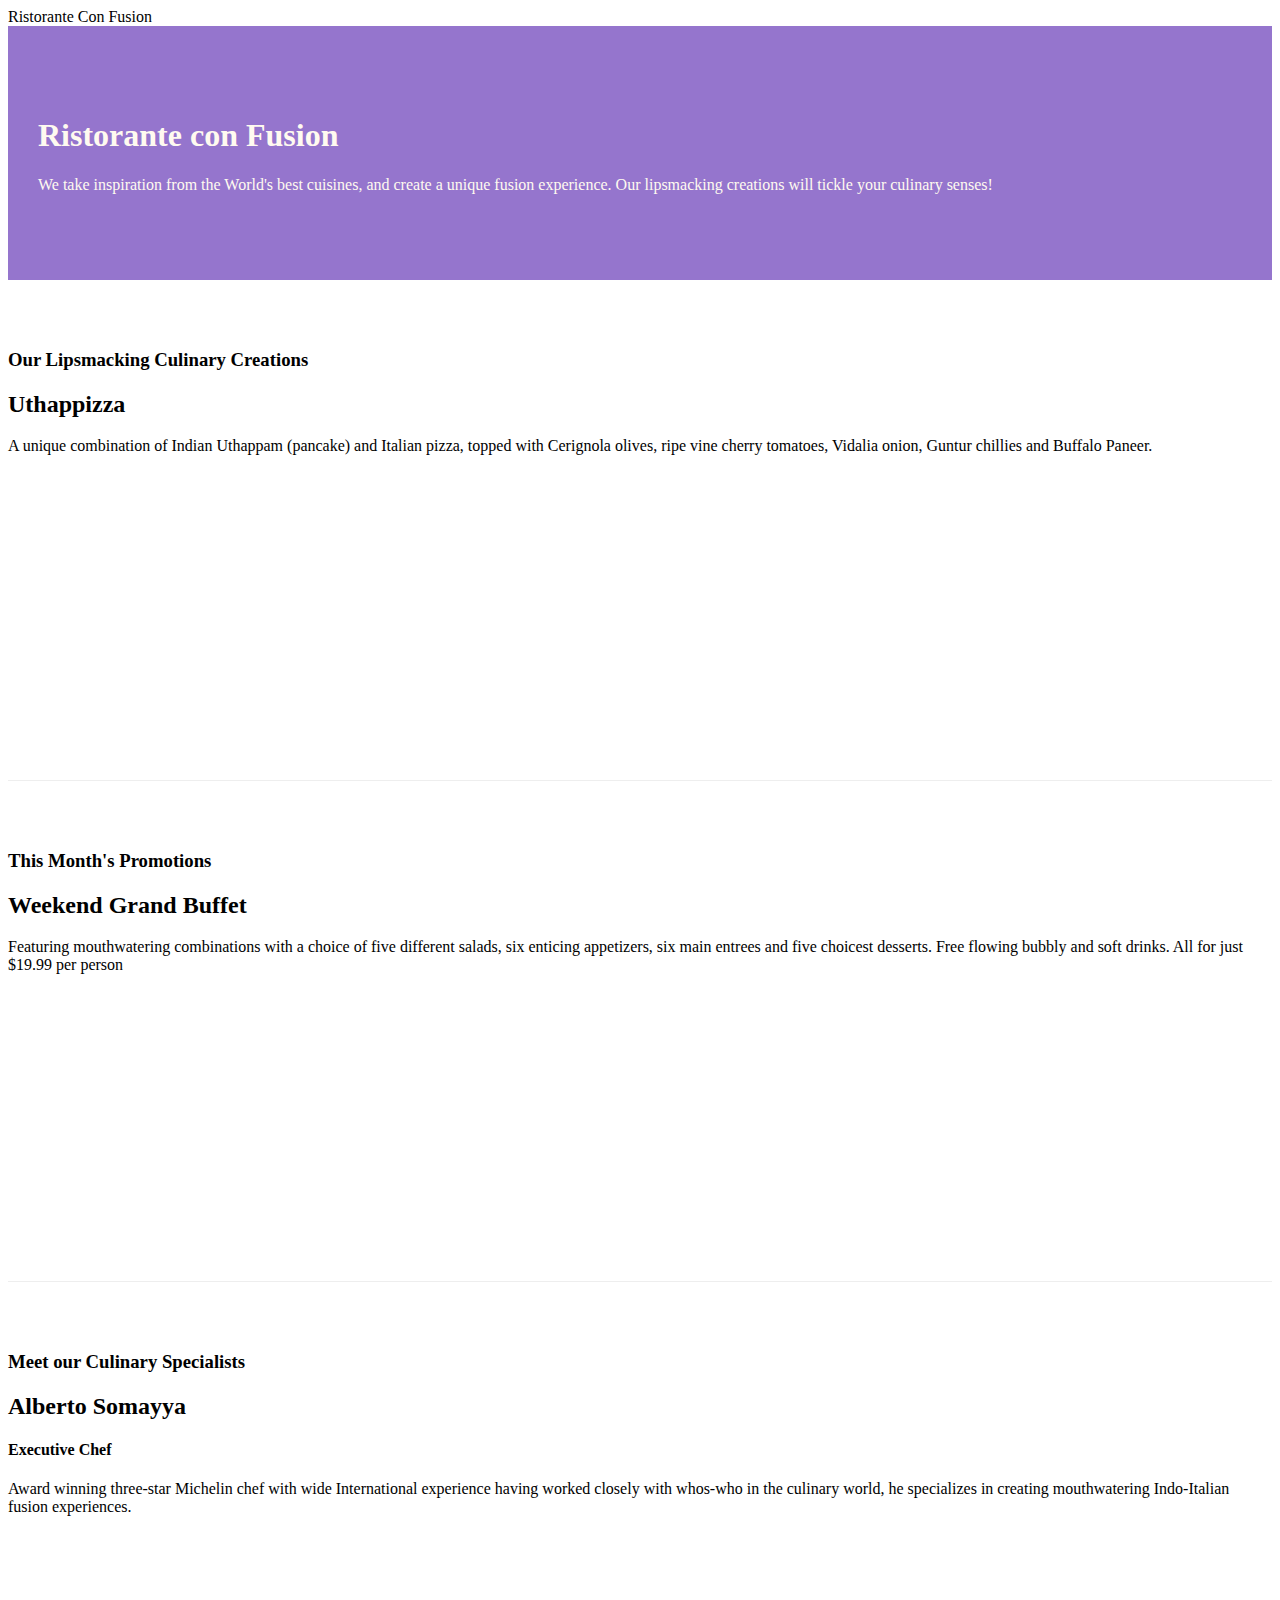
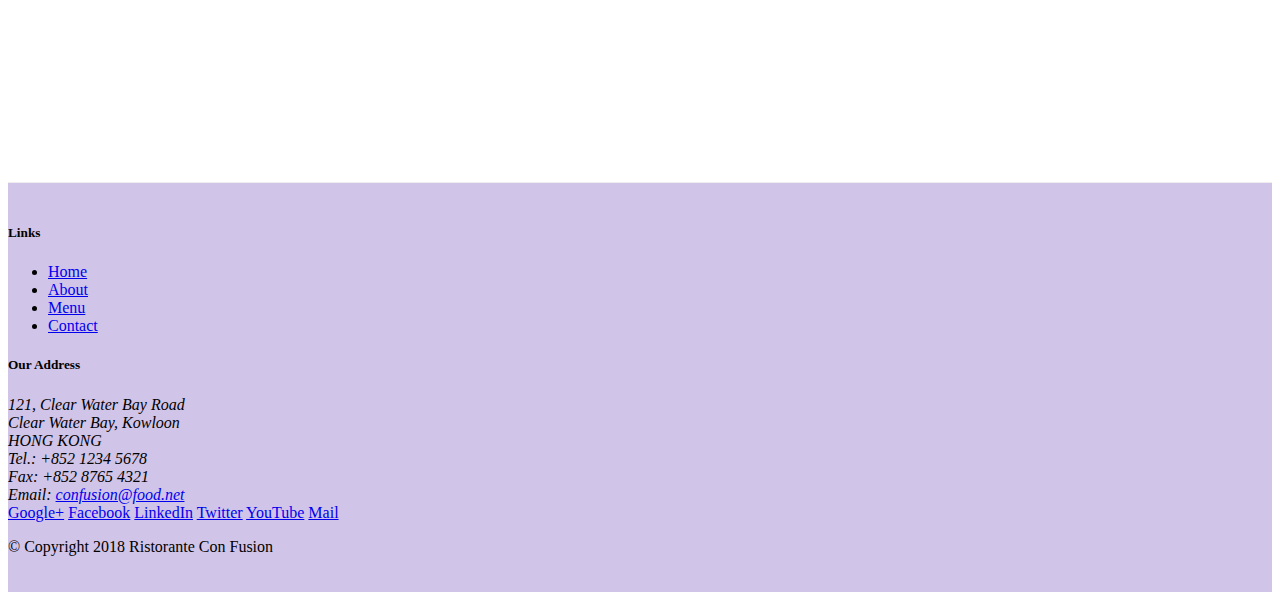
==== index.html @ c0ba9bfa "Bootstrap commit2" ====
<!DOCTYPE html>
<html lang="en">

<head>
  <!-- Required meta tags always come first -->
  <meta charset="utf-8">
  <meta name="viewport" content="width=device-width, initial-scale=1, shrink-to-fit=no">
  <meta http-equiv="x-ua-compatible" content="ie=edge">

  <!-- Bootstrap CSS -->
  <link rel="stylesheet" href="node_modules/bootstrap/dist/css/bootstrap.min.css">
  <link rel="stylesheet" href="css/styles.css"
    <title>Ristorante Con Fusion</title>
</head>

<body>

    <header class="jumbotron">
        <div class="container">
            <div class="row row-header">
                <div claa="col-12 col-sm-6">
                    <h1>Ristorante con Fusion</h1>
                    <p>We take inspiration from the World's best cuisines, and create a unique fusion experience. Our lipsmacking creations will tickle your culinary senses!</p>
                </div>
                <div class="col-12 col-sm">
                </div>
            </div>
        </div>
    </header>

    <div class="container">
        <div class="row row-content align-items-center">
            <div class="col-12 col-sm-4 order-sm-last col-md-3">
                <h3>Our Lipsmacking Culinary Creations</h3>
            </div>
            <div class="col col-sm order-sm-first col-md">
                <h2>Uthappizza</h2>
                <p>A unique combination of Indian Uthappam (pancake) and Italian pizza, topped with Cerignola olives, ripe vine cherry tomatoes, Vidalia onion, Guntur chillies and Buffalo Paneer.</p>
            </div>
        </div>


        <div class="row row-content align-items-center">
            <div>
                <h3>This Month's Promotions</h3>
            </div>
            <div>
                <h2>Weekend Grand Buffet</h2>
                <p>Featuring mouthwatering combinations with a choice of five different salads, six enticing appetizers, six main entrees and five choicest desserts. Free flowing bubbly and soft drinks. All for just $19.99 per person </p>
            </div>
        </div>

        <div class="row row-content align-items-center">
            <div class="col-12 col-sm-4 order-sm-last col-md-3">
                <h3>Meet our Culinary Specialists</h3>
            </div>
            <div class="col col-sm order-sm-first col-md">
                <h2>Alberto Somayya</h2>
                <h4>Executive Chef</h4>
                <p>Award winning three-star Michelin chef with wide International experience having worked closely with whos-who in the culinary world, he specializes in creating mouthwatering Indo-Italian fusion experiences. </p>
            </div>
        </div>
    </div>

    <footer class="footer">
        <div class="container">
            <div class="row">
                <div class="col-4 offset-1 col-sm-2">
                    <h5>Links</h5>
                    <ul class="list-unstyled">
                        <li><a href="#">Home</a></li>
                        <li><a href="#">About</a></li>
                        <li><a href="#">Menu</a></li>
                        <li><a href="#">Contact</a></li>
                    </ul>
                </div>
                <div class="col-7 col-sm-5">
                    <h5>Our Address</h5>
                    <address>
		              121, Clear Water Bay Road<br>
		              Clear Water Bay, Kowloon<br>
		              HONG KONG<br>
		              Tel.: +852 1234 5678<br>
		              Fax: +852 8765 4321<br>
		              Email: <a href="mailto:confusion@food.net">confusion@food.net</a>
		           </address>
                </div>
                <div class="col-12 col-sm-4 align-self-center">
                    <div class="text-center">
                        <a href="http://google.com/+">Google+</a>
                        <a href="http://www.facebook.com/profile.php?id=">Facebook</a>
                        <a href="http://www.linkedin.com/in/">LinkedIn</a>
                        <a href="http://twitter.com/">Twitter</a>
                        <a href="http://youtube.com/">YouTube</a>
                        <a href="mailto:">Mail</a>
                    </div>
                </div>
           </div>
           <div class="row justify-content-center">
                <div class="col-auto">
                    <p>© Copyright 2018 Ristorante Con Fusion</p>
                </div>
           </div>
        </div>
    </footer>
    <!-- jQuery first, then Popper.js, then Bootstrap JS. -->
    <script src="node_modules/jquery/dist/jquery.slim.min.js"></script>
    <script src="node_modules/popper.js/dist/umd/popper.min.js"></script>
    <script src="node_modules/bootstrap/dist/js/bootstrap.min.js"></script>
</body>

</html>
---- css/styles.css ----
.row-header{
  margin:0px auto;
  padding:0px auto;
}

.row-content{
  margin:0 px auto;
  padding:50px 0px 50px 0px;
  border-bottom: 1px ridge;
  min-height: 400px;
}

.footer{
  background-color: #D1C4E9;
  margin: 0px auto;
  padding: 20px 0px 20px 0px;
}

.jumbotron{
  padding: 70px 30px 70px 30px;
  margin: 0px auto;
  background:#9575CD;
  color:floralwhite;
}

.address{
  font-sixe:80%;
  margin:0px;
  color:#0f0f0f;
}
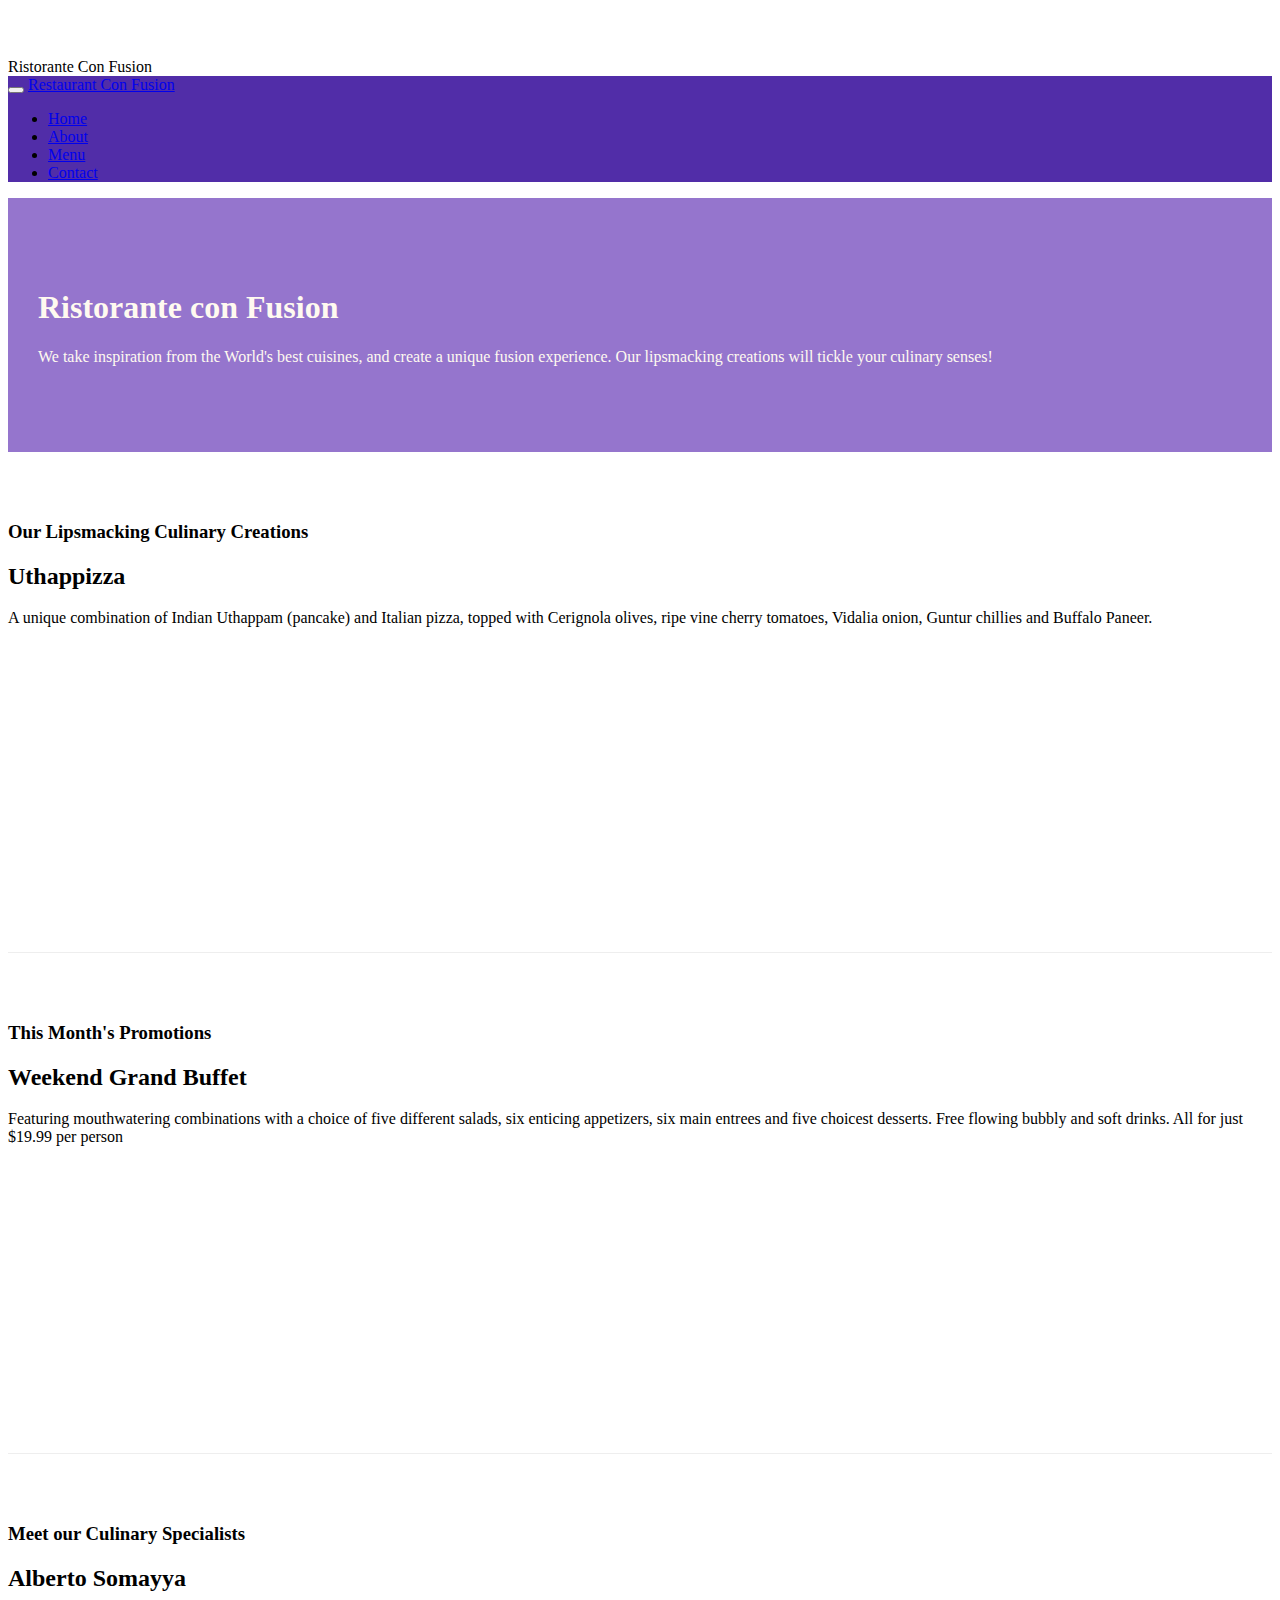
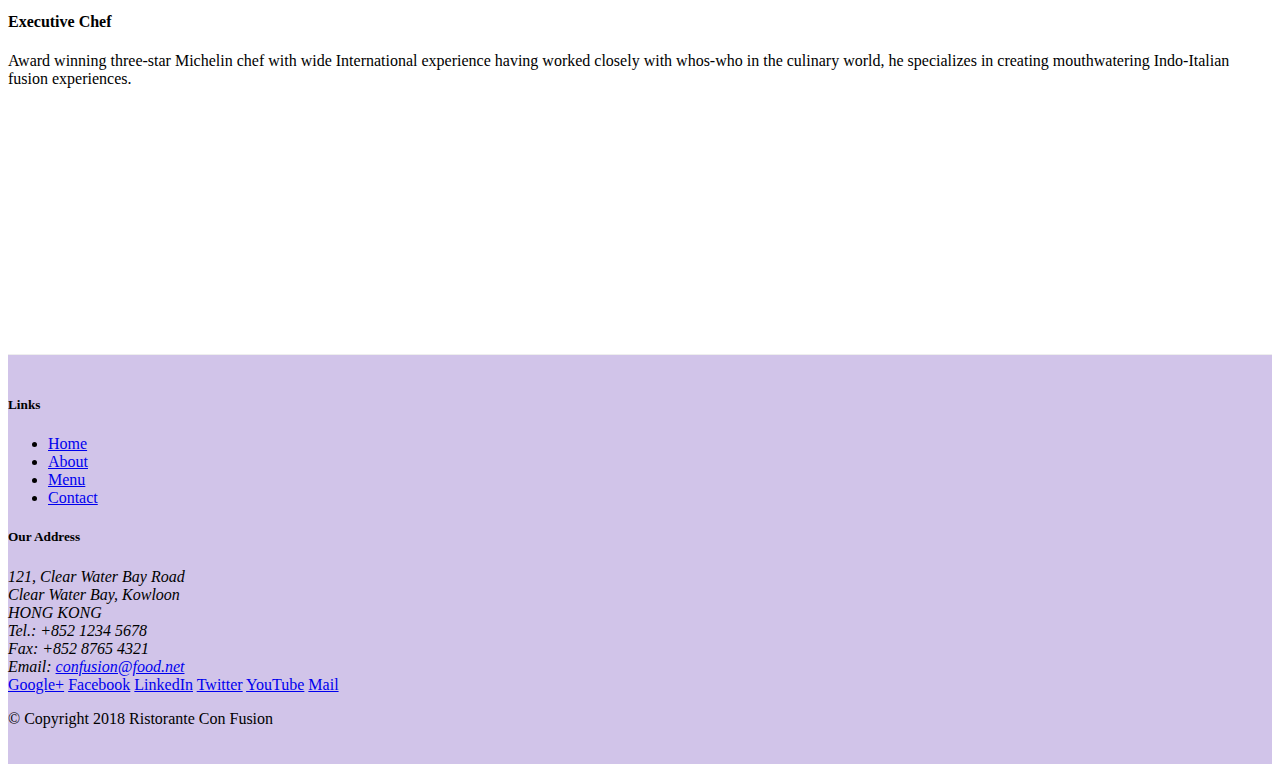
==== commit 5252f27e: "Navbar and Breadcrumbs" ====
--- a/index.html
+++ b/index.html
@@ -14,7 +14,21 @@
 </head>
 
 <body>
-
+  <nav class="navbar navbar-dark navbar-expand-sm fixed-top">
+    <div class="container">
+      <button class="navbar-toggler" type="button" data-toggle="collapse" data-target="#Navbar">
+      <span class="nabar-toggler-icon"></span></button>
+      <a class="navbar-brand mr-auto" href="#">Restaurant Con Fusion</a>
+      <div class="collapse navbar-collapse" id="Navbar">
+        <ul class="navbar-nav mr-auto">
+          <li class="nav-item active"><a class="nav-link" href="#">Home</a></li>
+            <li class="nav-item"><a class="nav-link" href="./aboutus.html">About</a></li>
+              <li class="nav-item"><a class="nav-link" href="#">Menu</a></li>
+                <li class="nav-item"><a class="nav-link" href="#">Contact</a></li>
+        </ul>
+      </div>
+    </div>
+  </nav>
     <header class="jumbotron">
         <div class="container">
             <div class="row row-header">
@@ -69,7 +83,7 @@
                     <h5>Links</h5>
                     <ul class="list-unstyled">
                         <li><a href="#">Home</a></li>
-                        <li><a href="#">About</a></li>
+                        <li><a href="./aboutus.html">About</a></li>
                         <li><a href="#">Menu</a></li>
                         <li><a href="#">Contact</a></li>
                     </ul>
--- a/css/styles.css
+++ b/css/styles.css
@@ -28,3 +28,12 @@
   margin:0px;
   color:#0f0f0f;
 }
+
+body{
+  padding:50px 0px 0px 0px;
+  z-index: 0;
+}
+
+.navbar-dark{
+  background-color: #512DA8;
+}
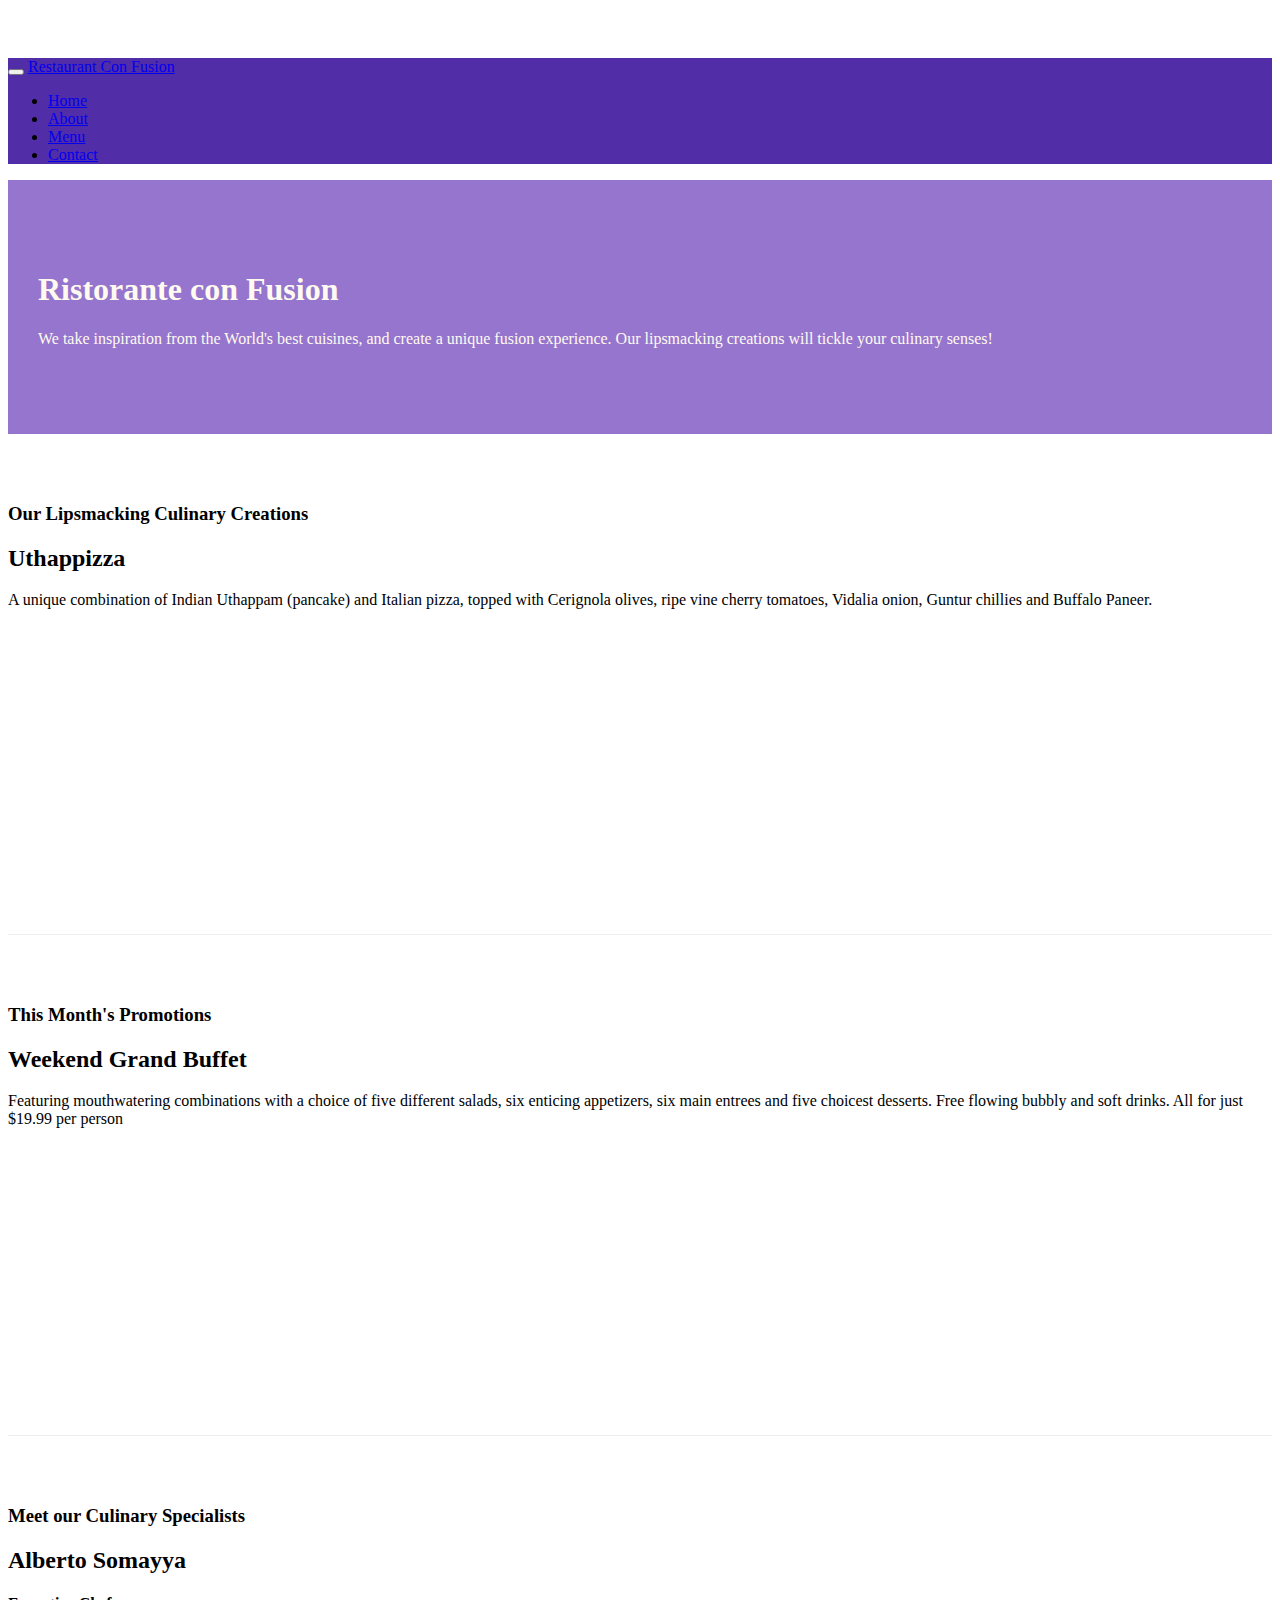
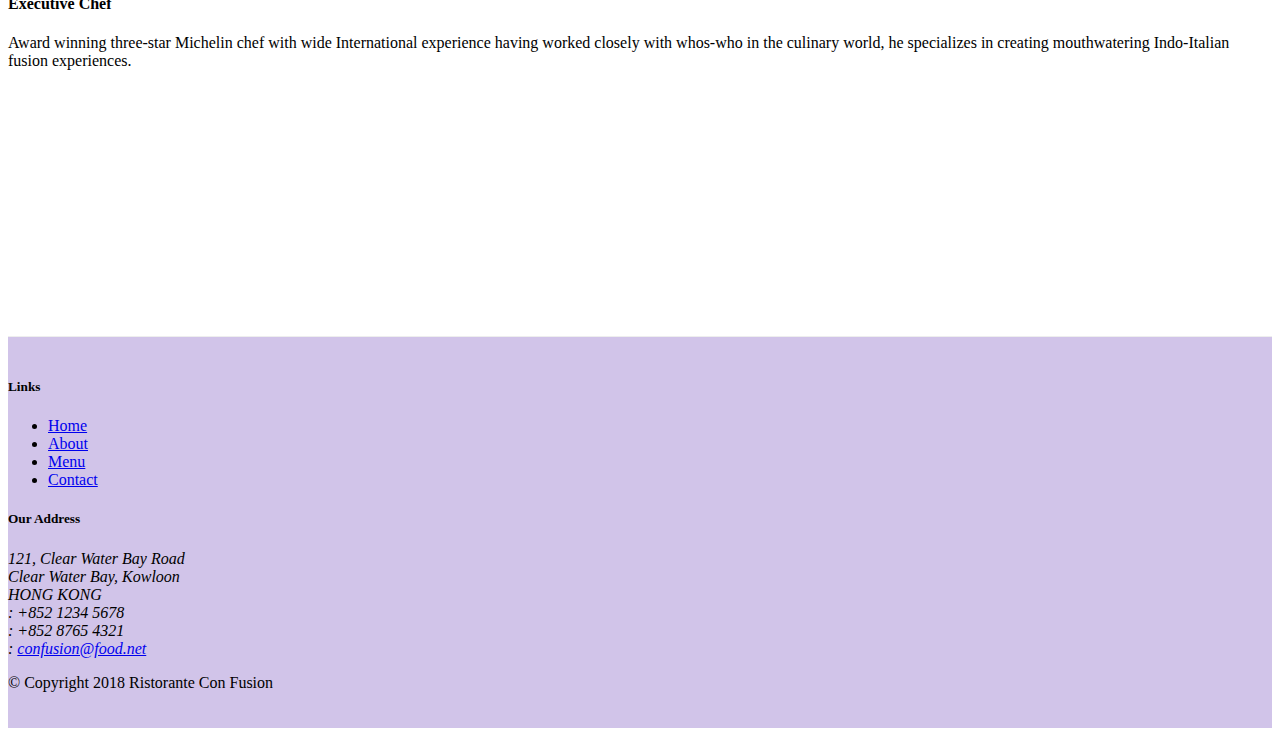
==== commit 69606b94: "bootstrap icon" ====
--- a/index.html
+++ b/index.html
@@ -9,7 +9,9 @@
 
   <!-- Bootstrap CSS -->
   <link rel="stylesheet" href="node_modules/bootstrap/dist/css/bootstrap.min.css">
-  <link rel="stylesheet" href="css/styles.css"
+  <link rel="stylesheet" href="node_modules/font-awesome/css/font-awesome.min.css">
+  <link rel="stylesheet" href="node_modules/bootstrap-social/bootstrap-social.css">
+  <link rel="stylesheet" href="css/styles.css">
     <title>Ristorante Con Fusion</title>
 </head>
 
@@ -21,10 +23,10 @@
       <a class="navbar-brand mr-auto" href="#">Restaurant Con Fusion</a>
       <div class="collapse navbar-collapse" id="Navbar">
         <ul class="navbar-nav mr-auto">
-          <li class="nav-item active"><a class="nav-link" href="#">Home</a></li>
-            <li class="nav-item"><a class="nav-link" href="./aboutus.html">About</a></li>
-              <li class="nav-item"><a class="nav-link" href="#">Menu</a></li>
-                <li class="nav-item"><a class="nav-link" href="#">Contact</a></li>
+          <li class="nav-item active"><a class="nav-link" href="#"><span class="fa fa-home fa-lg"></span>Home</a></li>
+            <li class="nav-item"><a class="nav-link" href="./aboutus.html"><span class="fa fa-info fa-lg"></span>About</a></li>
+              <li class="nav-item"><a class="nav-link" href="#"><span class="fa fa-list fa-lg"></span>Menu</a></li>
+                <li class="nav-item"><a class="nav-link" href="#"><span class="fa fa-address-card fa-lg"></span>Contact</a></li>
         </ul>
       </div>
     </div>
@@ -94,19 +96,19 @@
 		              121, Clear Water Bay Road<br>
 		              Clear Water Bay, Kowloon<br>
 		              HONG KONG<br>
-		              Tel.: +852 1234 5678<br>
-		              Fax: +852 8765 4321<br>
-		              Email: <a href="mailto:confusion@food.net">confusion@food.net</a>
+		              <i class="fa fa-phone fa-lg"></i>: +852 1234 5678<br>
+		              <i class="fa fa-fax fa-lg"></i>: +852 8765 4321<br>
+		              <i class="fa fa-envolope fa-lg"></i>: <a href="mailto:confusion@food.net">confusion@food.net</a>
 		           </address>
                 </div>
                 <div class="col-12 col-sm-4 align-self-center">
                     <div class="text-center">
-                        <a href="http://google.com/+">Google+</a>
-                        <a href="http://www.facebook.com/profile.php?id=">Facebook</a>
-                        <a href="http://www.linkedin.com/in/">LinkedIn</a>
-                        <a href="http://twitter.com/">Twitter</a>
-                        <a href="http://youtube.com/">YouTube</a>
-                        <a href="mailto:">Mail</a>
+                        <a class ="btn btn-social-icon btn-google" href="http://google.com/+"><i class="fa fa-google-plus fa-lg"></i></a>
+                        <a class ="btn btn-social-icon btn-facebook" href="http://www.facebook.com/profile.php?id="><i class="fa fa-facebook fa-lg"></i></a>
+                        <a class ="btn btn-social-icon btn-linkedin" href="http://www.linkedin.com/in/"><i class="fa fa-linkedin fa-lg"></i></a>
+                        <a class ="btn btn-social-icon btn-twitter" href="http://twitter.com/"><i class="fa fa-twitter fa-lg"></i></a>
+                        <a class ="btn btn-social-icon btn-google" href="http://youtube.com/"><i class="fa fa-youtube fa-lg"></i></a>
+                        <a class ="btn btn-social-icon" href="mailto:"><i class="fa fa-envelope fa-lg"></i></a>
                     </div>
                 </div>
            </div>
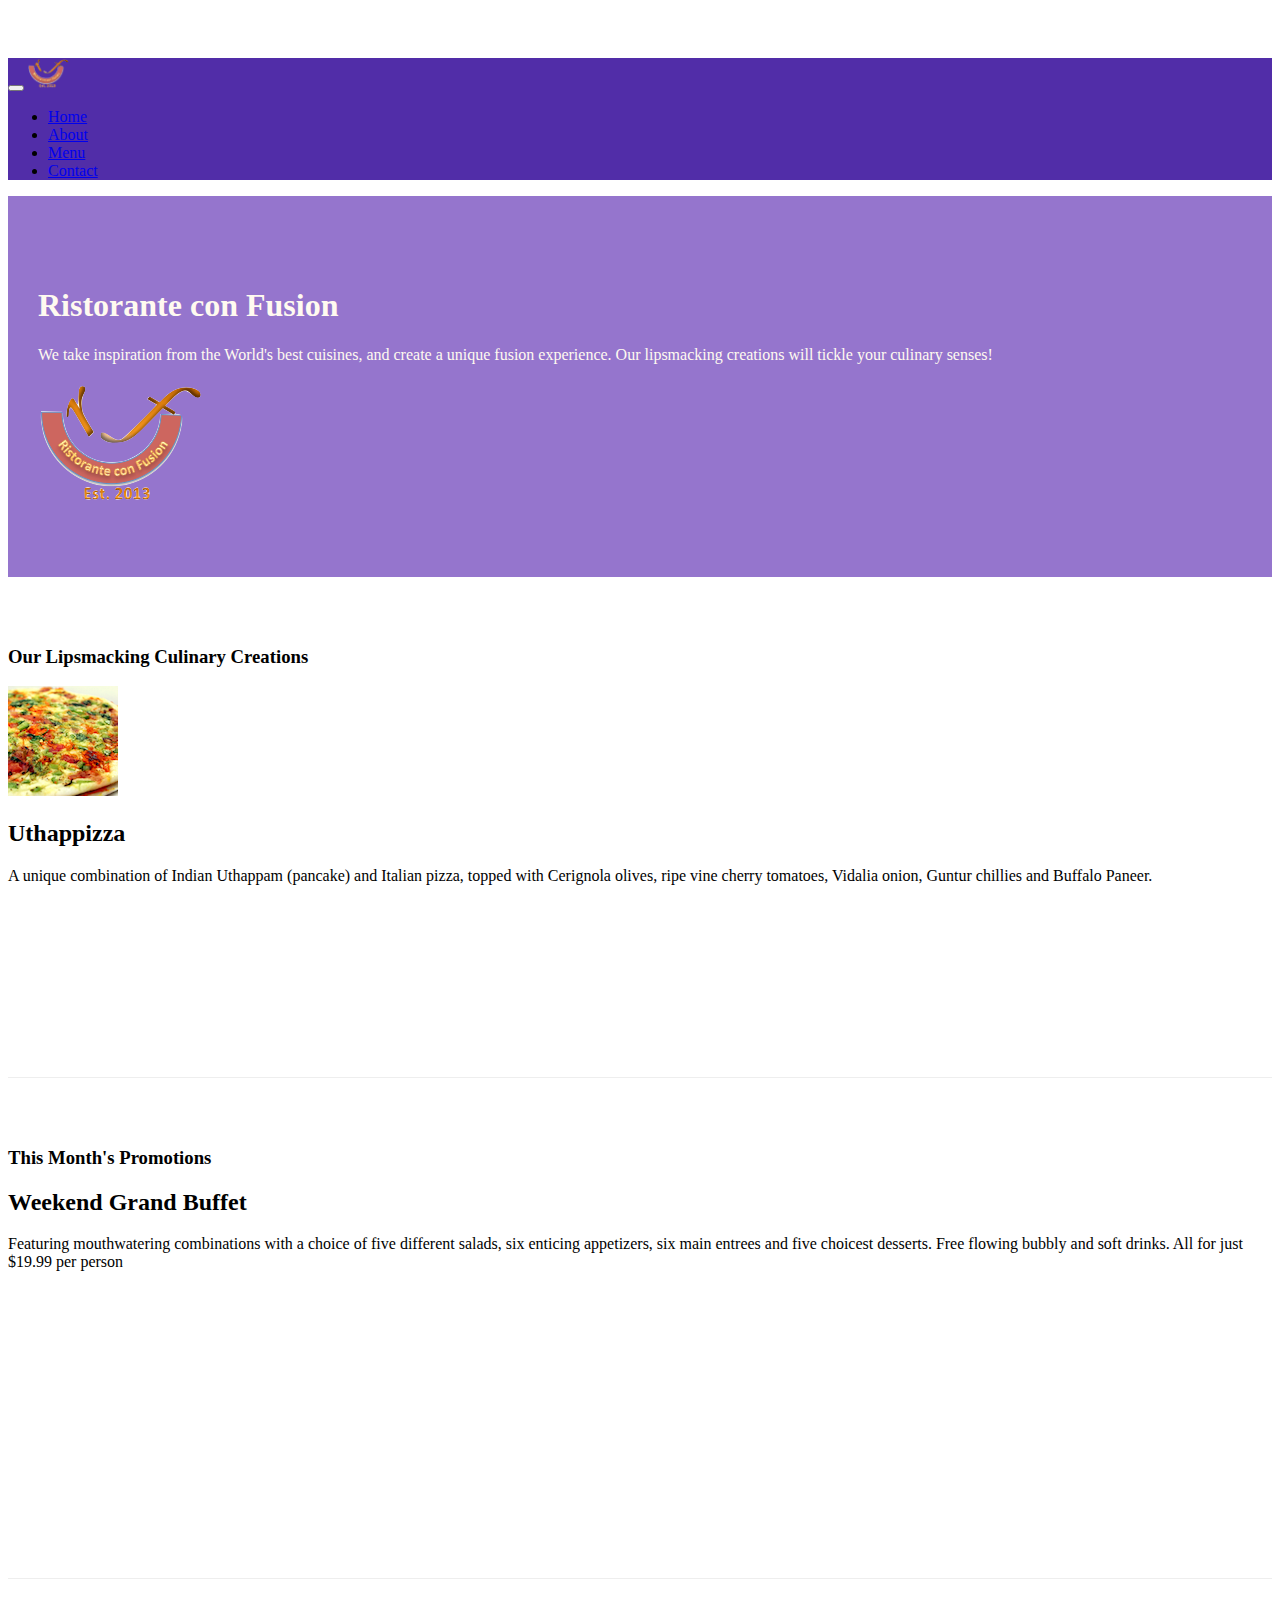
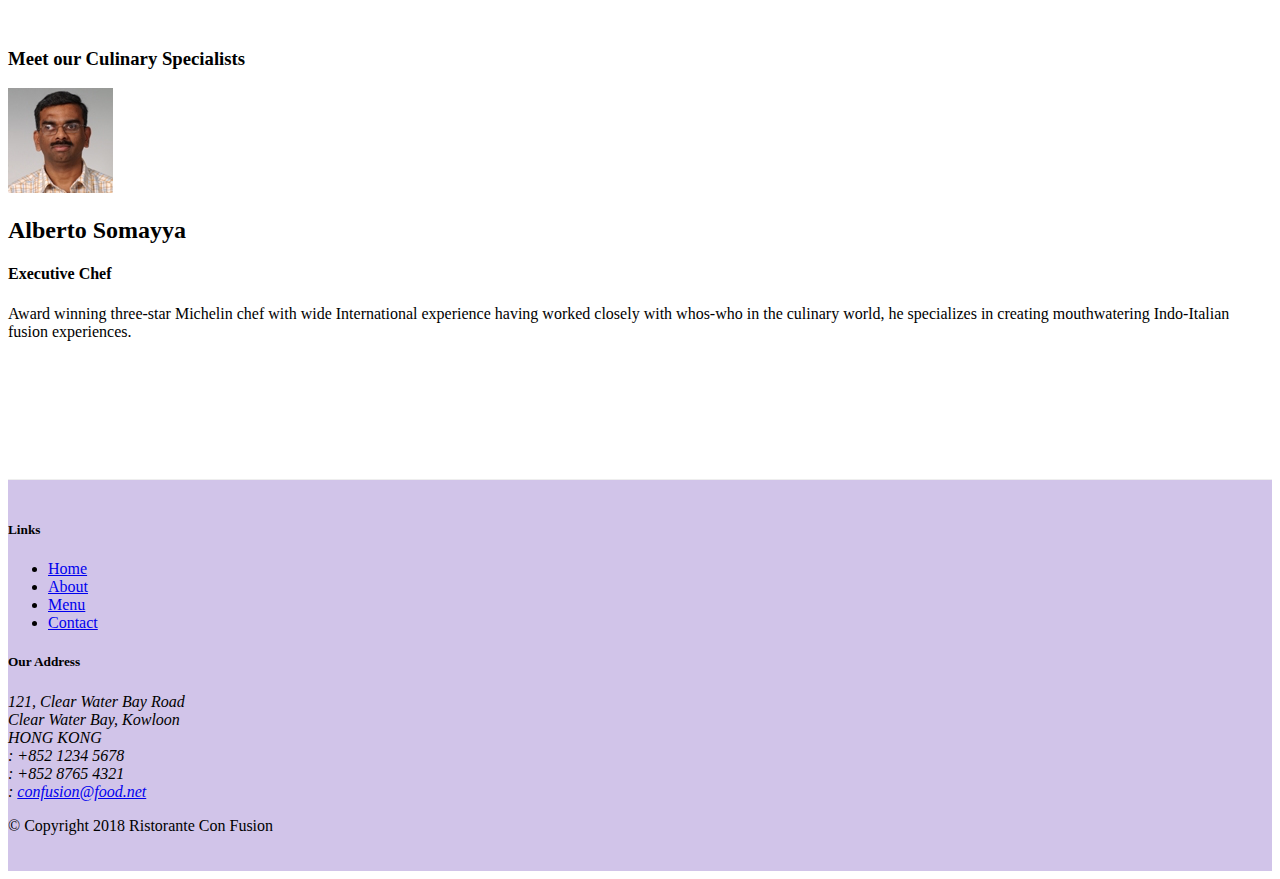
==== commit 4dea8940: "images and media" ====
--- a/index.html
+++ b/index.html
@@ -20,13 +20,13 @@
     <div class="container">
       <button class="navbar-toggler" type="button" data-toggle="collapse" data-target="#Navbar">
       <span class="nabar-toggler-icon"></span></button>
-      <a class="navbar-brand mr-auto" href="#">Restaurant Con Fusion</a>
+      <a class="navbar-brand mr-auto" href="#"><img src="img/logo.png" height="30" width="41"></a>
       <div class="collapse navbar-collapse" id="Navbar">
         <ul class="navbar-nav mr-auto">
           <li class="nav-item active"><a class="nav-link" href="#"><span class="fa fa-home fa-lg"></span>Home</a></li>
             <li class="nav-item"><a class="nav-link" href="./aboutus.html"><span class="fa fa-info fa-lg"></span>About</a></li>
               <li class="nav-item"><a class="nav-link" href="#"><span class="fa fa-list fa-lg"></span>Menu</a></li>
-                <li class="nav-item"><a class="nav-link" href="#"><span class="fa fa-address-card fa-lg"></span>Contact</a></li>
+                <li class="nav-item"><a class="nav-link" href="./contactus.html"><span class="fa fa-address-card fa-lg"></span>Contact</a></li>
         </ul>
       </div>
     </div>
@@ -38,7 +38,8 @@
                     <h1>Ristorante con Fusion</h1>
                     <p>We take inspiration from the World's best cuisines, and create a unique fusion experience. Our lipsmacking creations will tickle your culinary senses!</p>
                 </div>
-                <div class="col-12 col-sm">
+                <div class="col-12 col-sm align-self-center">
+                  <img src="img/logo.png" class="img-fluid">
                 </div>
             </div>
         </div>
@@ -50,8 +51,13 @@
                 <h3>Our Lipsmacking Culinary Creations</h3>
             </div>
             <div class="col col-sm order-sm-first col-md">
-                <h2>Uthappizza</h2>
-                <p>A unique combination of Indian Uthappam (pancake) and Italian pizza, topped with Cerignola olives, ripe vine cherry tomatoes, Vidalia onion, Guntur chillies and Buffalo Paneer.</p>
+              <div class="media">
+                <img class="d-flex mr-3 img-thumbnail align-self-center" src="img/uthappizza.png" alt="uthappizza">
+                <div class = "media-body">
+                  <h2 class="mt-0">Uthappizza</h2>
+                  <p>A unique combination of Indian Uthappam (pancake) and Italian pizza, topped with Cerignola olives, ripe vine cherry tomatoes, Vidalia onion, Guntur chillies and Buffalo Paneer.</p>
+                </div>
+              </div>
             </div>
         </div>
 
@@ -71,9 +77,14 @@
                 <h3>Meet our Culinary Specialists</h3>
             </div>
             <div class="col col-sm order-sm-first col-md">
-                <h2>Alberto Somayya</h2>
-                <h4>Executive Chef</h4>
-                <p>Award winning three-star Michelin chef with wide International experience having worked closely with whos-who in the culinary world, he specializes in creating mouthwatering Indo-Italian fusion experiences. </p>
+              <div class="media">
+                <img class="d-flex mr-3 img-thumbnail align-self-center" src="img/alberto.png" alt="alberto">
+                <div class="media-body">
+                  <h2 class="mt-0">Alberto Somayya</h2>
+                  <h4>Executive Chef</h4>
+                  <p>Award winning three-star Michelin chef with wide International experience having worked closely with whos-who in the culinary world, he specializes in creating mouthwatering Indo-Italian fusion experiences. </p>
+                </div>
+              </div>
             </div>
         </div>
     </div>
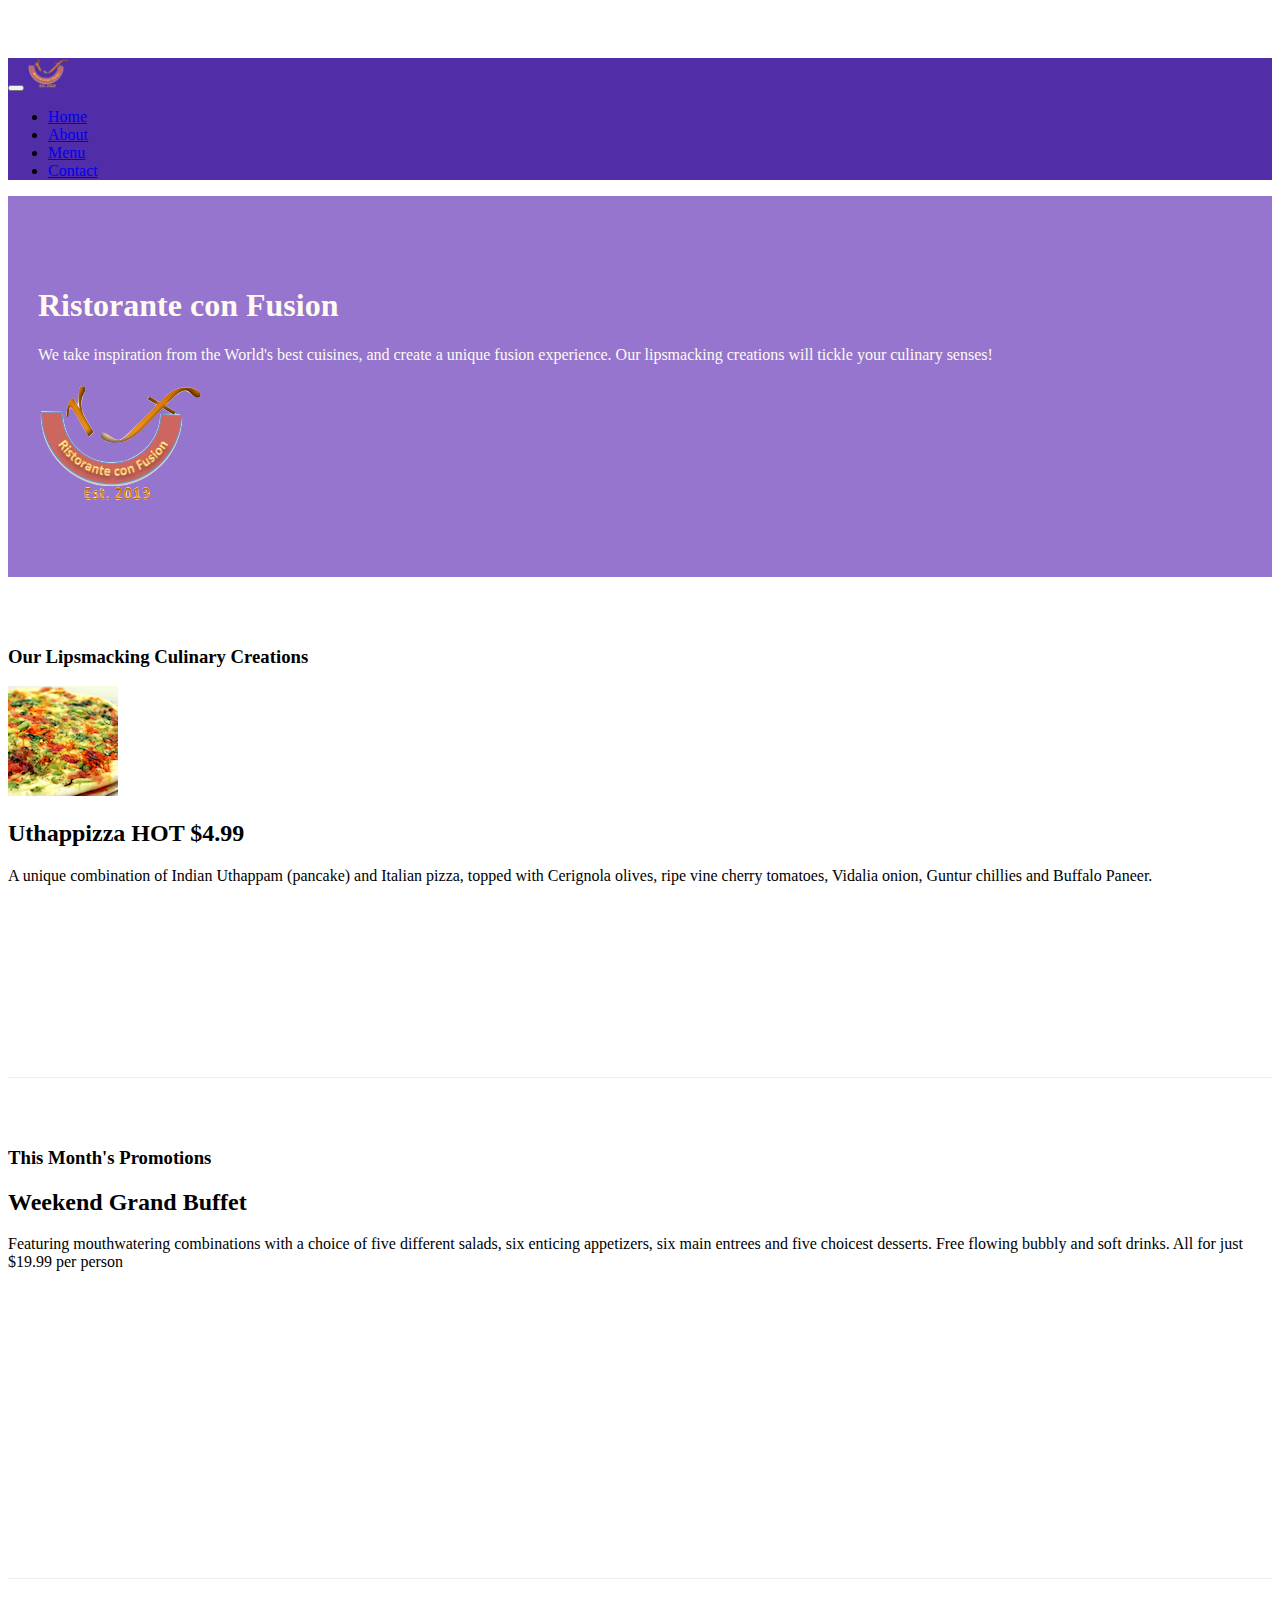
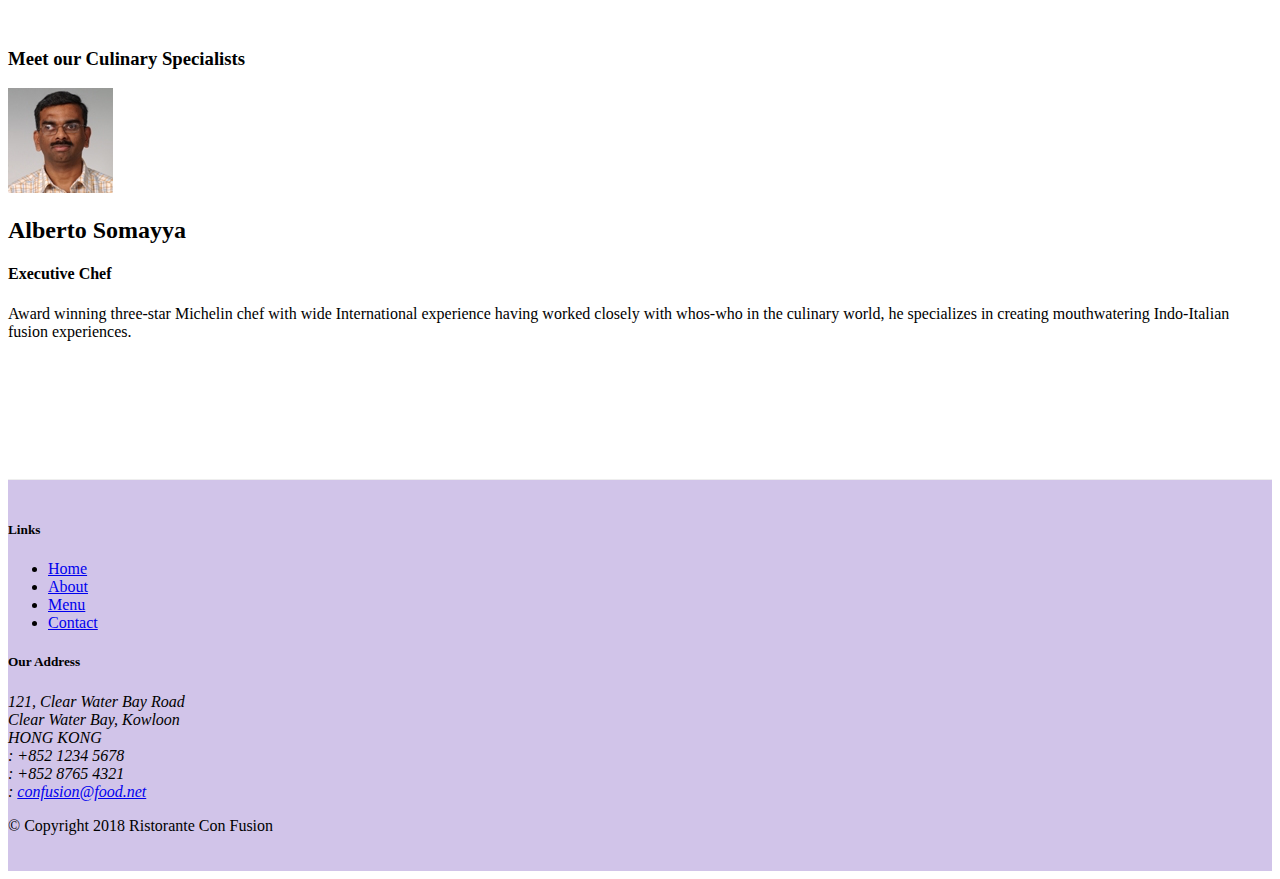
==== commit 5a914677: "Alerting users" ====
--- a/index.html
+++ b/index.html
@@ -54,7 +54,7 @@
               <div class="media">
                 <img class="d-flex mr-3 img-thumbnail align-self-center" src="img/uthappizza.png" alt="uthappizza">
                 <div class = "media-body">
-                  <h2 class="mt-0">Uthappizza</h2>
+                  <h2 class="mt-0">Uthappizza <span class="badge badge-danger">HOT</span> <span class="badge badge-pill badge-secondary">$4.99</span></h2>
                   <p>A unique combination of Indian Uthappam (pancake) and Italian pizza, topped with Cerignola olives, ripe vine cherry tomatoes, Vidalia onion, Guntur chillies and Buffalo Paneer.</p>
                 </div>
               </div>
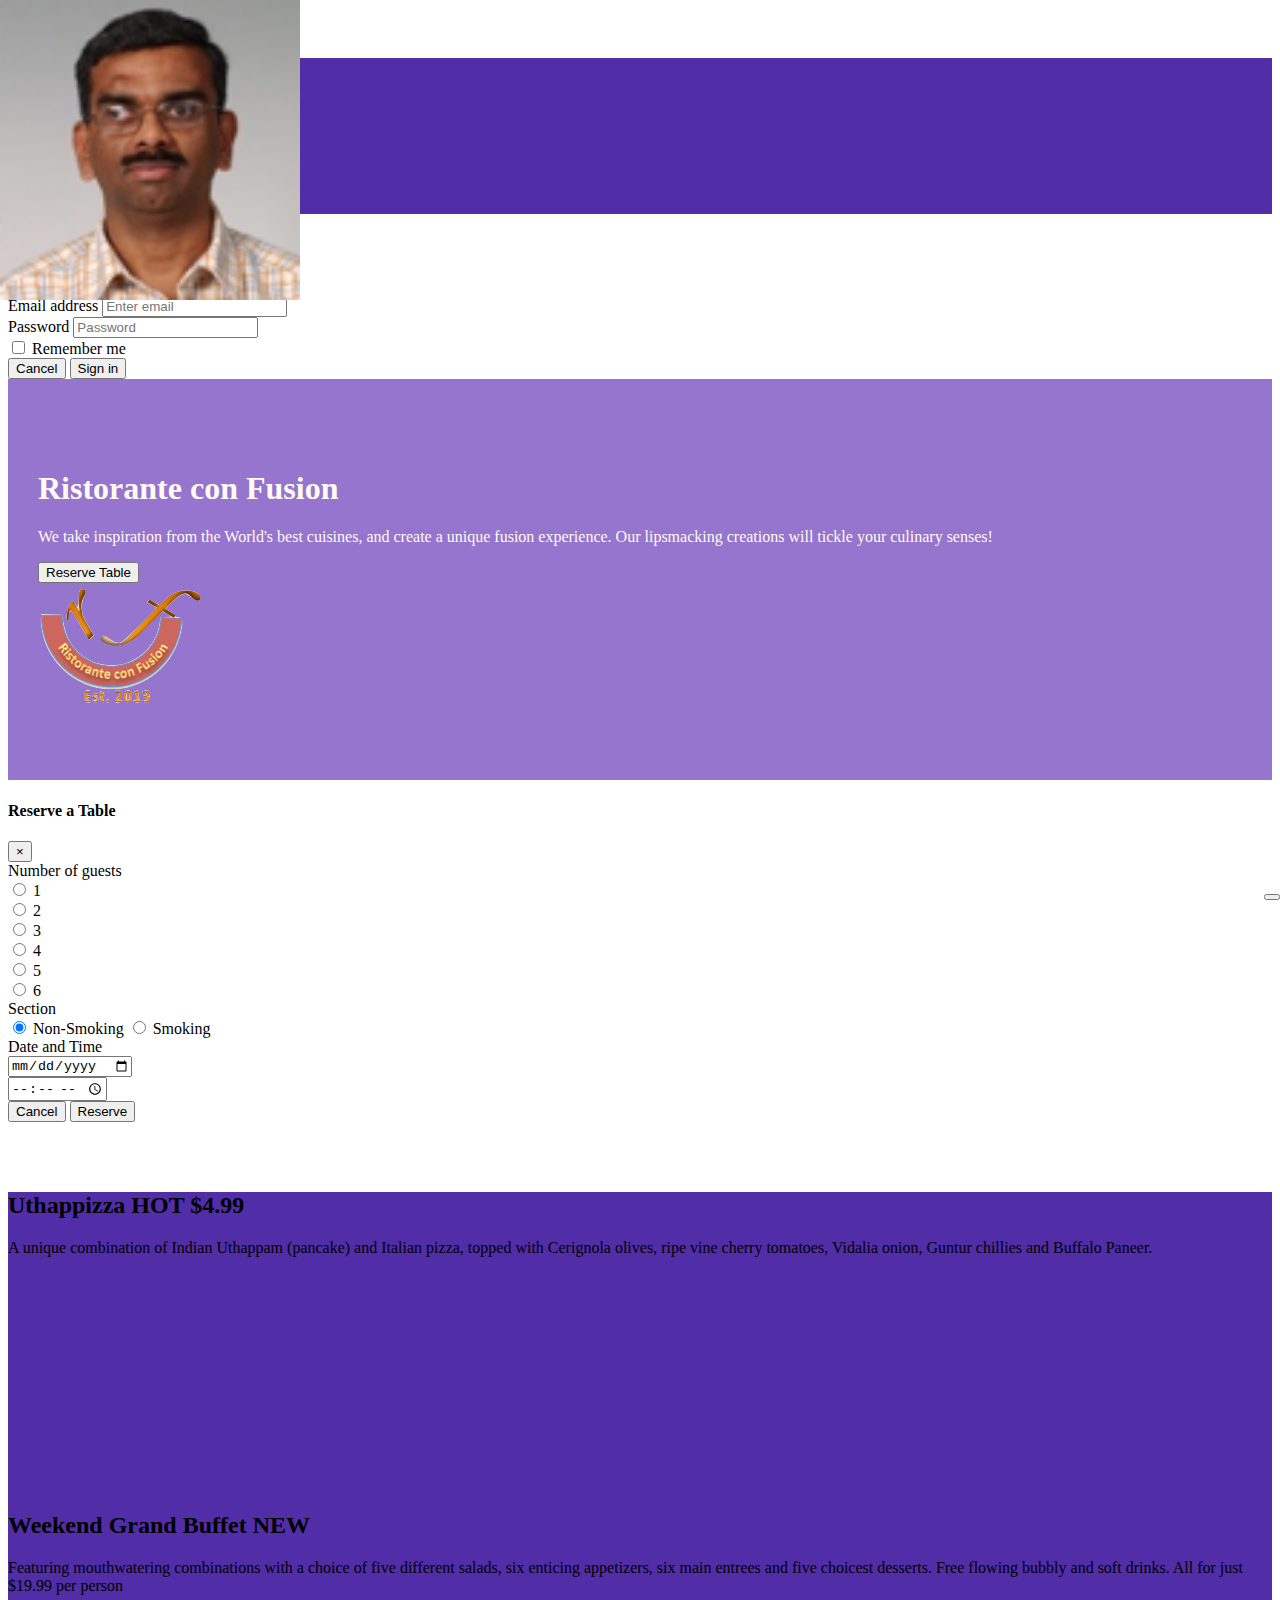
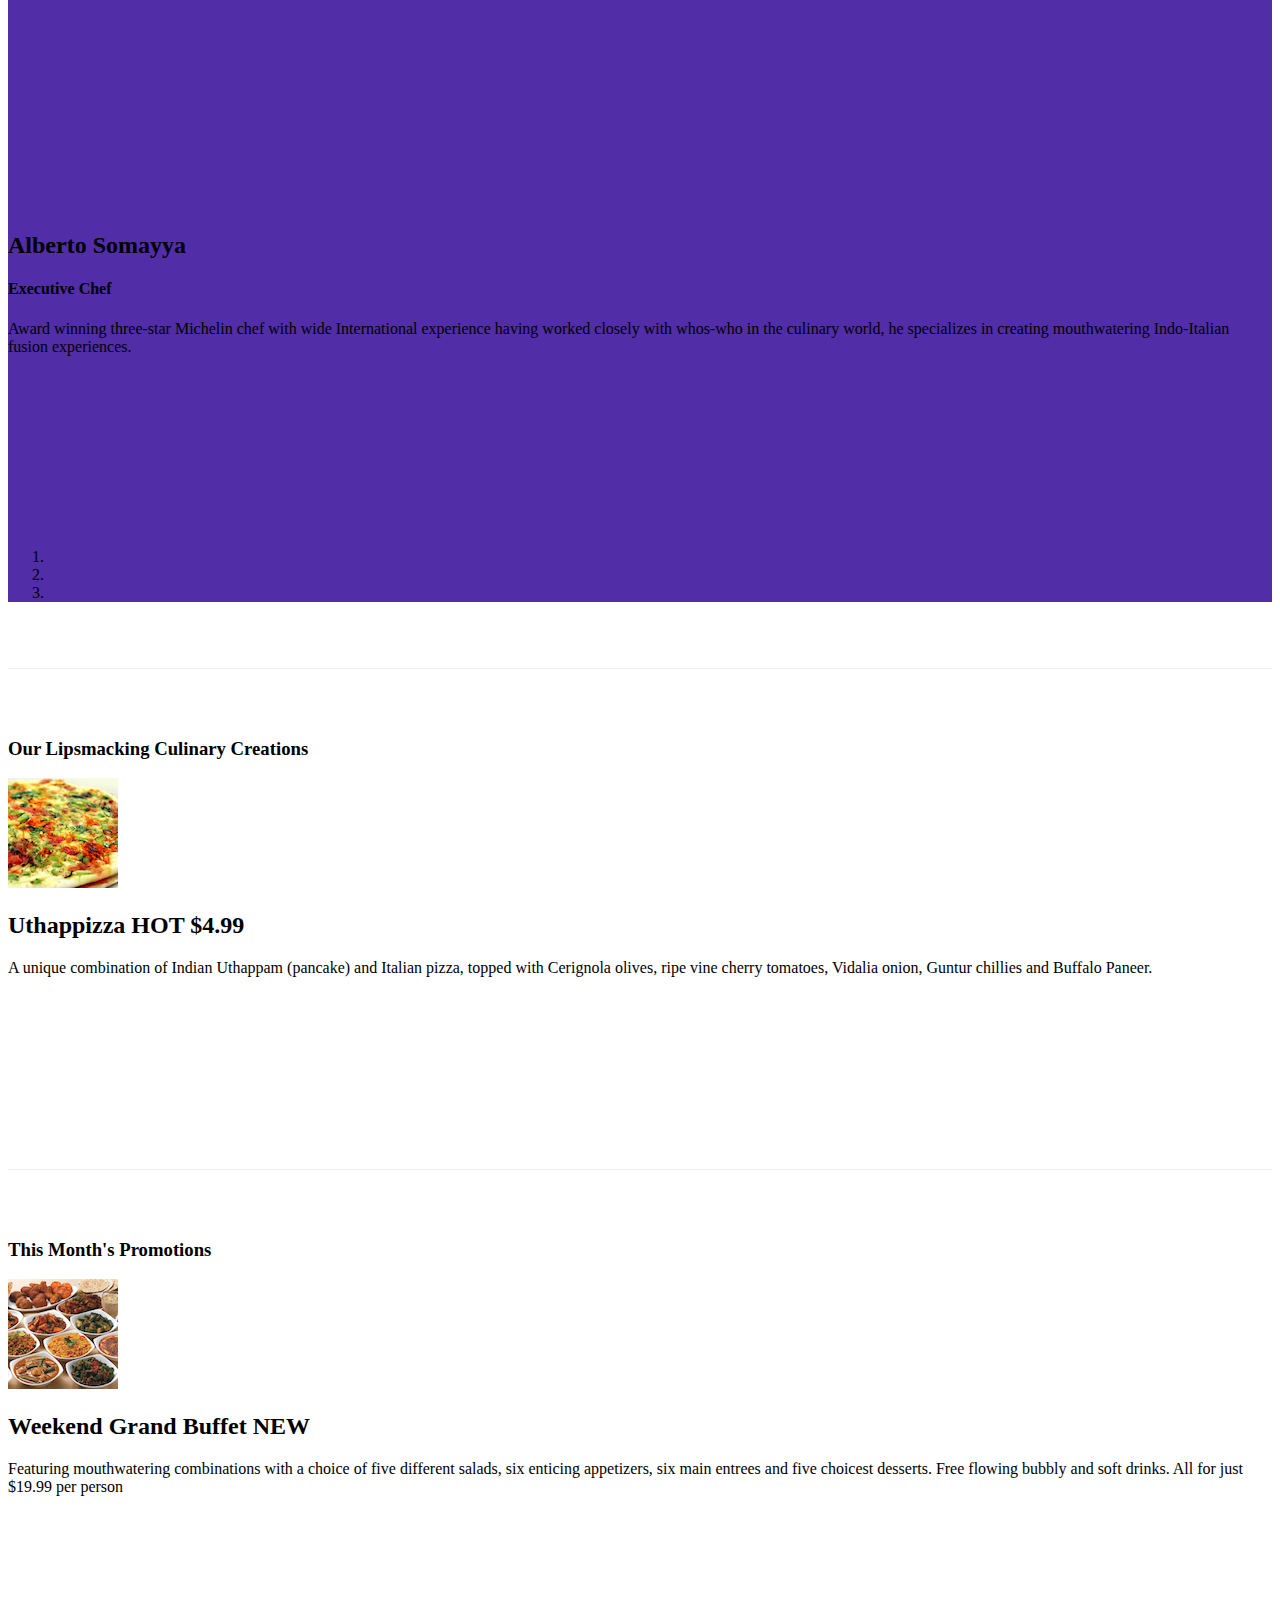
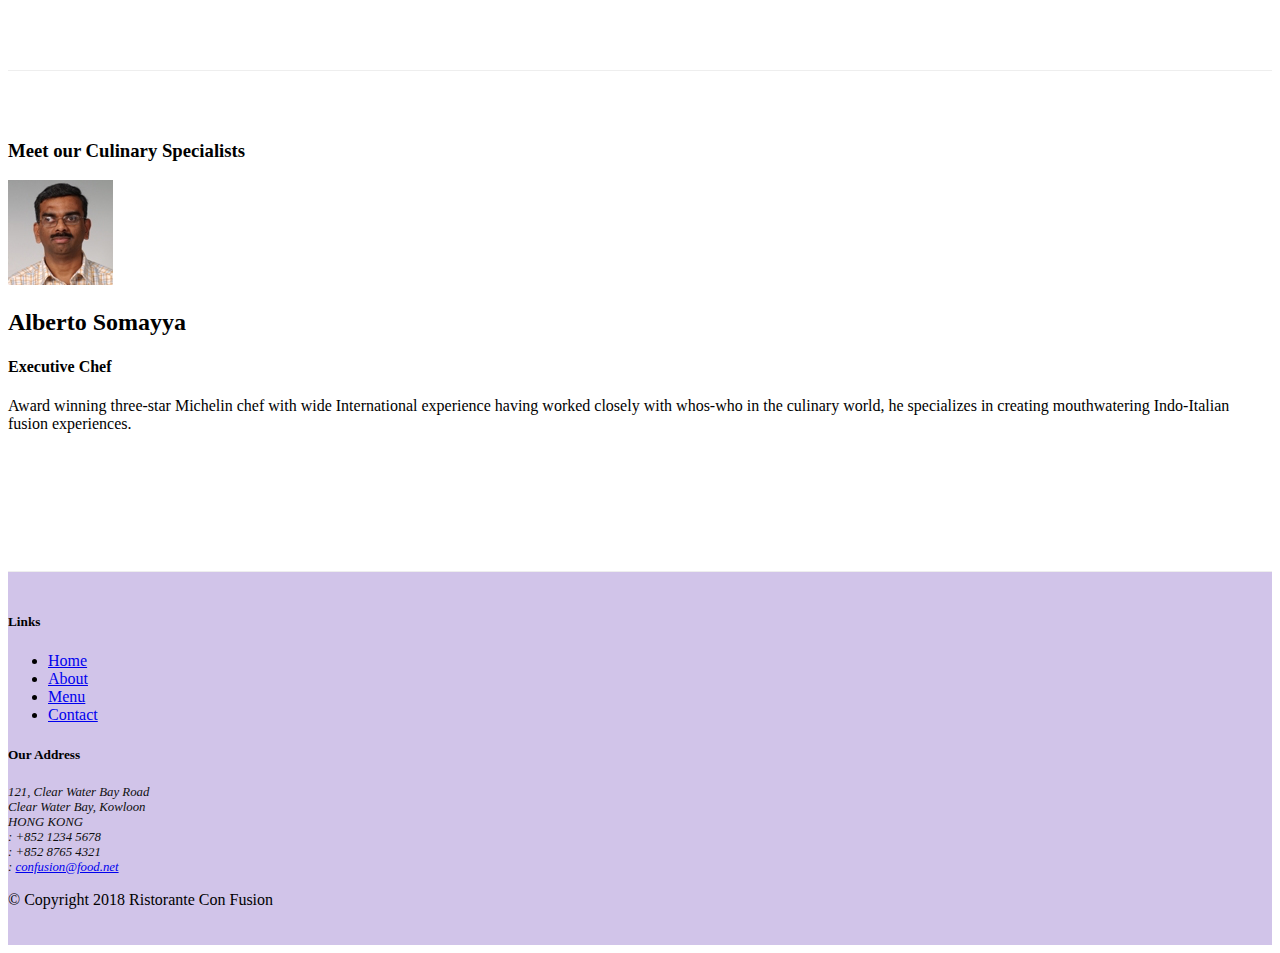
==== commit d4d587cc: "CSS Less" ====
--- a/index.html
+++ b/index.html
@@ -24,28 +24,179 @@
       <div class="collapse navbar-collapse" id="Navbar">
         <ul class="navbar-nav mr-auto">
           <li class="nav-item active"><a class="nav-link" href="#"><span class="fa fa-home fa-lg"></span>Home</a></li>
-            <li class="nav-item"><a class="nav-link" href="./aboutus.html"><span class="fa fa-info fa-lg"></span>About</a></li>
-              <li class="nav-item"><a class="nav-link" href="#"><span class="fa fa-list fa-lg"></span>Menu</a></li>
-                <li class="nav-item"><a class="nav-link" href="./contactus.html"><span class="fa fa-address-card fa-lg"></span>Contact</a></li>
+          <li class="nav-item"><a class="nav-link" href="./aboutus.html"><span class="fa fa-info fa-lg"></span>About</a></li>
+          <li class="nav-item"><a class="nav-link" href="#"><span class="fa fa-list fa-lg"></span>Menu</a></li>
+          <li class="nav-item"><a class="nav-link" href="./contactus.html"><span class="fa fa-address-card fa-lg"></span>Contact</a></li>
         </ul>
+        <span class="navbar-text"><a data-toggle="modal" data-target="#loginModal">
+          <span class="fa fa-sign-in"></span>Login</a>
+        </span>
       </div>
     </div>
   </nav>
+  <div id="loginModal" class="modal fade" role="dialog">
+    <div class="modal-dialog modal-lg" role="content">
+      <div class="modal-content">
+        <div class="modal-header">
+          <h4 class="modal-title">Login</h4>
+          <button type="button" class="close" data-dismiss="modal">&times;</button>
+        </div>
+        <div class="modal-body">
+          <form>
+            <div class="form-row">
+              <div class="form-group col-sm-4">
+                <label class="sr-only" for="exampleInputEmail3">Email address</label>
+                                    <input type="email" class="form-control form-control-sm mr-1" id="exampleInputEmail3" placeholder="Enter email">
+                            </div>
+                            <div class="form-group col-sm-4">
+                                <label class="sr-only" for="exampleInputPassword3">Password</label>
+                                <input type="password" class="form-control form-control-sm mr-1" id="exampleInputPassword3" placeholder="Password">
+                            </div>
+                            <div class="col-sm-auto">
+                                <div class="form-check">
+                                    <input class="form-check-input" type="checkbox">
+                                    <label class="form-check-label"> Remember me
+                                    </label>
+                                </div>
+                            </div>
+                        </div>
+                        <div class="form-row">
+                            <button type="button" class="btn btn-secondary btn-sm ml-auto" data-dismiss="modal">Cancel</button>
+                            <button type="submit" class="btn btn-primary btn-sm ml-1">Sign in</button>
+                        </div>
+                    </form>
+        </div>
+      </div>
+    </div>
+  </div>
     <header class="jumbotron">
         <div class="container">
-            <div class="row row-header">
-                <div claa="col-12 col-sm-6">
+            <div class="row row-header align-items-center">
+                <div class="col-12 col-sm-6 order-sm-first">
                     <h1>Ristorante con Fusion</h1>
                     <p>We take inspiration from the World's best cuisines, and create a unique fusion experience. Our lipsmacking creations will tickle your culinary senses!</p>
                 </div>
-                <div class="col-12 col-sm align-self-center">
-                  <img src="img/logo.png" class="img-fluid">
+                <div class="col-12 col-sm-3 order-sm-last">
+                  <button class="btn btn-sm bg-warning text-white"><a data-toggle="modal" data-target="#reserveModal">Reserve Table</a></button>
+                </div>
+                <div class="col-12 col-sm-3">
+                <img src="img/logo.png" class="img-fluid">
                 </div>
             </div>
         </div>
     </header>
-
+    <div id="reserveModal" class="modal fade" role="dialog">
+      <div class="modal-dialog modal-lg" role="content">
+        <div class="modal-content">
+          <div class="modal-header">
+            <h4 class="modal-title">Reserve a Table</h4>
+            <button type="button" class="close" data-dismiss="modal">&times;</button>
+          </div>
+          <div class="modal-body">
+            <form>
+              <div class="form-group row">
+                 <label class="col-md-2 col-form-label">Number of guests</label>
+                  <div class="form-check form-check-inline">
+                    <input class="form-check-input" type="radio" name="inlineRadioOptions" id="inlineRadio1" value="option1">
+                    <label class="form-check-label" for="inlineRadio1">1</label>
+                  </div>
+                  <div class="form-check form-check-inline">
+                    <input class="form-check-input" type="radio" name="inlineRadioOptions" id="inlineRadio2" value="option2">
+                    <label class="form-check-label" for="inlineRadio2">2</label>
+                  </div>
+                  <div class="form-check form-check-inline">
+                    <input class="form-check-input" type="radio" name="inlineRadioOptions" id="inlineRadio3" value="option3">
+                    <label class="form-check-label" for="inlineRadio3">3</label>
+                  </div>
+                  <div class="form-check form-check-inline">
+                    <input class="form-check-input" type="radio" name="inlineRadioOptions" id="inlineRadio4" value="option4">
+                    <label class="form-check-label" for="inlineRadio4">4</label>
+                  </div>
+                  <div class="form-check form-check-inline">
+                    <input class="form-check-input" type="radio" name="inlineRadioOptions" id="inlineRadio5" value="option5">
+                    <label class="form-check-label" for="inlineRadio5">5</label>
+                  </div>
+                  <div class="form-check form-check-inline">
+                    <input class="form-check-input" type="radio" name="inlineRadioOptions" id="inlineRadio6" value="option6">
+                    <label class="form-check-label" for="inlineRadio6">6</label>
+                  </div>
+                </div>
+                <div class="form-group row">
+                   <label class="col-md-2 col-form-label">Section</label>
+                   <div class="btn-group btn-group-toggle" data-toggle="buttons">
+                     <label class="btn btn-success active">
+                       <input type="radio" name="options" id="option1" autocomplete="off" checked> Non-Smoking
+                     </label>
+                     <label class="btn btn-danger">
+                       <input type="radio" name="options" id="option2" autocomplete="off"> Smoking
+                     </label>
+                   </div>
+                </div>
+                <div class="form-group row">
+                   <label class="col-md-2 col-form-label">Date and Time</label>
+                   <div class=" col-2 col-md-3">
+                     <input type="date" class="form-control" id="date" name="date" placeholder="Date">
+                   </div>
+                   <div class="col-5 col-md-3">
+                     <input type="time" class="form-control" id="time" name="time" placeholder="Time">
+                   </div>
+                </div>
+                <div class="form-group row">
+                  <div class="offset-md-2 col-md-6">
+                    <button type="button" class="btn btn-secondary btn-sm ml-auto" data-dismiss="modal">Cancel</button>
+                    <button type="submit" class="btn btn-primary btn-sm ml-1">Reserve</button>
+                  </div>
+                </div>
+            </form>
+          </div>
+        </div>
+      </div>
+    </div>
     <div class="container">
+      <div class="row row-content">
+        <div class="col">
+          <div id="mycarousel" class="carousel slide" data-ride="carousel">
+            <div class="carousel-inner" role="listbox">
+              <div class="carousel-item active">
+                <img class="d-block img-fluid" src="img/uthappizza.png" alt="uthappizza">
+                <div class="carousel-caption d-none d-md-block">
+                  <h2>Uthappizza <span class="badge badge-danger">HOT</span> <span class="badge badge-pill badge-secondary">$4.99</span></h2>
+                  <p>A unique combination of Indian Uthappam (pancake) and Italian pizza, topped with Cerignola olives, ripe vine cherry tomatoes, Vidalia onion, Guntur chillies and Buffalo Paneer.</p>
+                </div>
+              </div>
+              <div class="carousel-item">
+                <img class="d-block img-fluid" src="img/buffet.png" alt="buffet">
+                <div class="carousel-caption d-none d-md-block">
+                  <h2>Weekend Grand Buffet <span class="badge badge-danger">NEW</span></h2>
+                  <p>Featuring mouthwatering combinations with a choice of five different salads, six enticing appetizers, six main entrees and five choicest desserts. Free flowing bubbly and soft drinks. All for just $19.99 per person </p>
+                </div>
+              </div>
+              <div class="carousel-item">
+                <img class="d-block img-fluid" src="img/alberto.png" alt="alberto">
+                <div class="carousel-caption d-none d-md-block">
+                  <h2>Alberto Somayya</h2>
+                  <h4>Executive Chef</h4>
+                  <p>Award winning three-star Michelin chef with wide International experience having worked closely with whos-who in the culinary world, he specializes in creating mouthwatering Indo-Italian fusion experiences. </p>
+                </div>
+              </div>
+            </div>
+            <ol class="carousel-indicators">
+              <li data-target="#mycarousel" data-slide-to="0" class="active"></li>
+              <li data-target="#mycarousel" data-slide-to="1"></li>
+              <li data-target="#mycarousel" data-slide-to="2"></li>
+            </ol>
+            <a class="carousel-control-prev" href="#mycarousel" role="button" data-slide="prev">
+              <span class="carousel-control-prev-icon"></span>
+            </a>
+            <a class="carousel-control-next" href="#mycarousel" role="button" data-slide="next">
+              <span class="carousel-control-next-icon"></span>
+            </a>
+              <button class="btn btn-danger btn-sm" id="carouselButton">
+                <span class="fa fa-pause"></span>
+              </button>
+          </div>
+        </div>
+      </div>
         <div class="row row-content align-items-center">
             <div class="col-12 col-sm-4 order-sm-last col-md-3">
                 <h3>Our Lipsmacking Culinary Creations</h3>
@@ -54,22 +205,26 @@
               <div class="media">
                 <img class="d-flex mr-3 img-thumbnail align-self-center" src="img/uthappizza.png" alt="uthappizza">
                 <div class = "media-body">
-                  <h2 class="mt-0">Uthappizza <span class="badge badge-danger">HOT</span> <span class="badge badge-pill badge-secondary">$4.99</span></h2>
+                  <h2>Uthappizza <span class="badge badge-danger">HOT</span> <span class="badge badge-pill badge-secondary">$4.99</span></h2>
                   <p>A unique combination of Indian Uthappam (pancake) and Italian pizza, topped with Cerignola olives, ripe vine cherry tomatoes, Vidalia onion, Guntur chillies and Buffalo Paneer.</p>
                 </div>
               </div>
             </div>
         </div>
 
-
-        <div class="row row-content align-items-center">
-            <div>
+          <div class="row row-content align-items-center">
+            <div class="col-12 col-sm-4 order-sm-first col-md-3">
                 <h3>This Month's Promotions</h3>
             </div>
-            <div>
-                <h2>Weekend Grand Buffet</h2>
-                <p>Featuring mouthwatering combinations with a choice of five different salads, six enticing appetizers, six main entrees and five choicest desserts. Free flowing bubbly and soft drinks. All for just $19.99 per person </p>
-            </div>
+            <div class="col-12 col-sm-3 order-sm-last">
+              <div class="media">
+                <img class="d-flex mr-3 img-thumbnail align-self-center" src="img/buffet.png" alt="buffet">
+              </div>
+            </div>
+                <div class ="media-body">
+                  <h2>Weekend Grand Buffet <span class="badge badge-danger">NEW</span></h2>
+                  <p>Featuring mouthwatering combinations with a choice of five different salads, six enticing appetizers, six main entrees and five choicest desserts. Free flowing bubbly and soft drinks. All for just $19.99 per person </p>
+                </div>
         </div>
 
         <div class="row row-content align-items-center">
@@ -80,7 +235,7 @@
               <div class="media">
                 <img class="d-flex mr-3 img-thumbnail align-self-center" src="img/alberto.png" alt="alberto">
                 <div class="media-body">
-                  <h2 class="mt-0">Alberto Somayya</h2>
+                  <h2>Alberto Somayya</h2>
                   <h4>Executive Chef</h4>
                   <p>Award winning three-star Michelin chef with wide International experience having worked closely with whos-who in the culinary world, he specializes in creating mouthwatering Indo-Italian fusion experiences. </p>
                 </div>
@@ -134,6 +289,23 @@
     <script src="node_modules/jquery/dist/jquery.slim.min.js"></script>
     <script src="node_modules/popper.js/dist/umd/popper.min.js"></script>
     <script src="node_modules/bootstrap/dist/js/bootstrap.min.js"></script>
+    <script>
+      $(document).ready(function() {
+        $('#mycarousel').carousel({ interval: 2000 });
+        $('#carouselButton').click(function() {
+          if ($('#carouselButton').children('span').hasClass('fa-pause')) {
+              $('#mycarousel').carousel('pause');
+              $('#carouselButton').children('span').removeClass('fa-pause');
+              $('#carouselButton').children('span').addClass('fa-play');
+          }
+          else if ($('#carouselButton').children('span').hasClass('fa-play')) {
+              $('#mycarousel').carousel('cycle');
+              $('#carouselButton').children('span').removeClass('fa-play');
+              $('#carouselButton').children('span').addClass('fa-pause');         
+          }
+        });
+      });
+    </script>
 </body>
 
 </html>
--- a/css/styles.css
+++ b/css/styles.css
@@ -1,39 +1,57 @@
-.row-header{
-  margin:0px auto;
-  padding:0px auto;
+.row-header {
+  margin: 0px auto;
+  padding: 0px 0px;
 }
-
-.row-content{
-  margin:0 px auto;
-  padding:50px 0px 50px 0px;
+.row-content {
+  margin: 0px auto;
+  padding: 50px 0px;
   border-bottom: 1px ridge;
   min-height: 400px;
 }
-
-.footer{
+.footer {
   background-color: #D1C4E9;
   margin: 0px auto;
-  padding: 20px 0px 20px 0px;
+  padding: 20px 0px;
 }
-
-.jumbotron{
-  padding: 70px 30px 70px 30px;
+.jumbotron {
   margin: 0px auto;
-  background:#9575CD;
-  color:floralwhite;
+  padding: 70px 30px;
+  background: #9575CD;
+  color: floralwhite;
 }
-
-.address{
-  font-sixe:80%;
-  margin:0px;
-  color:#0f0f0f;
+address {
+  font-size: 80%;
+  margin: 0px;
+  color: #0f0f0f;
 }
-
-body{
-  padding:50px 0px 0px 0px;
+body {
+  padding: 50px 0px 0px 0px;
   z-index: 0;
 }
-
-.navbar-dark{
+.navbar-dark {
   background-color: #512DA8;
 }
+.tab-content {
+  border-left: 1px solid #ddd;
+  border-right: 1px solid #ddd;
+  border-bottom: 1px solid #ddd;
+  padding: 10px;
+}
+.carousel {
+  background: #512DA8;
+}
+.carousel .carousel-item {
+  height: 300px;
+}
+.carousel .carousel-item img {
+  position: absolute;
+  top: 0;
+  left: 0;
+  min-height: 300px;
+}
+#carouselButton {
+  right: 0px;
+  position: absolute;
+  bottom: 0px;
+  z-index: 1;
+}
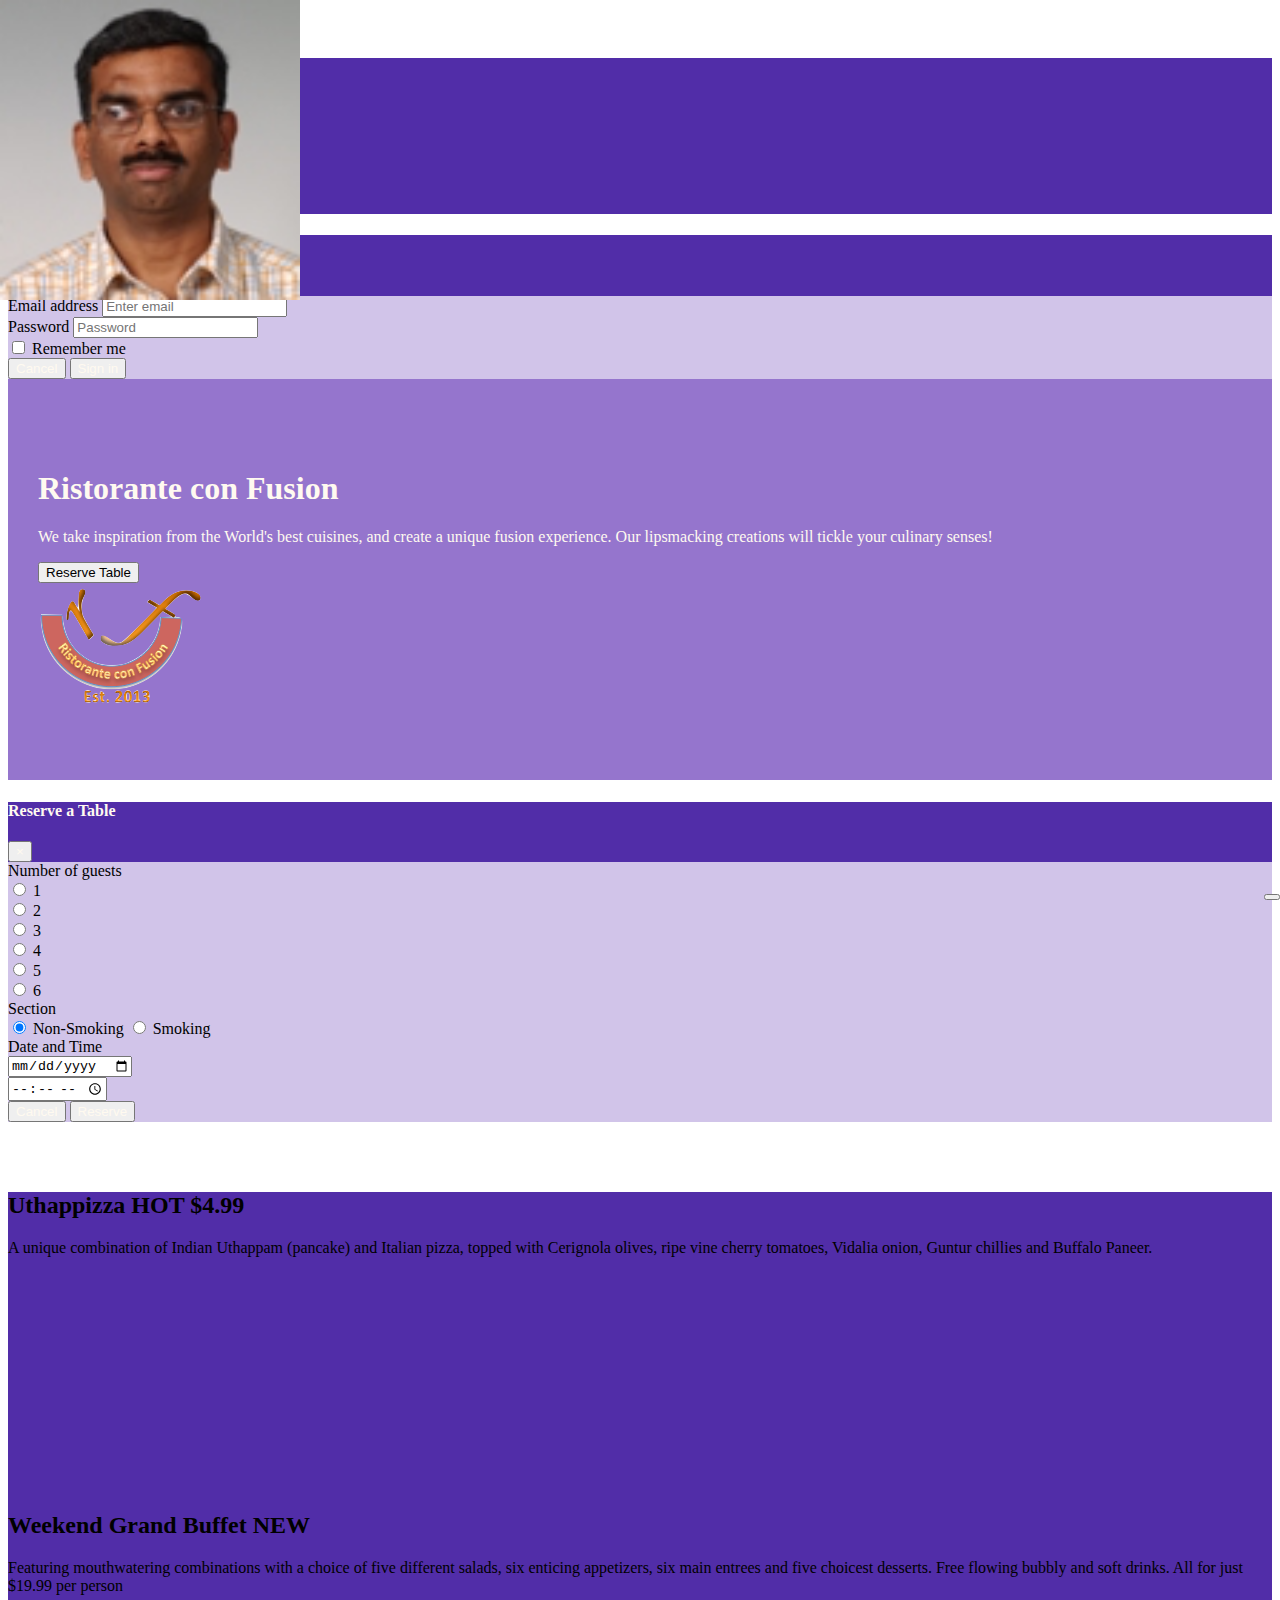
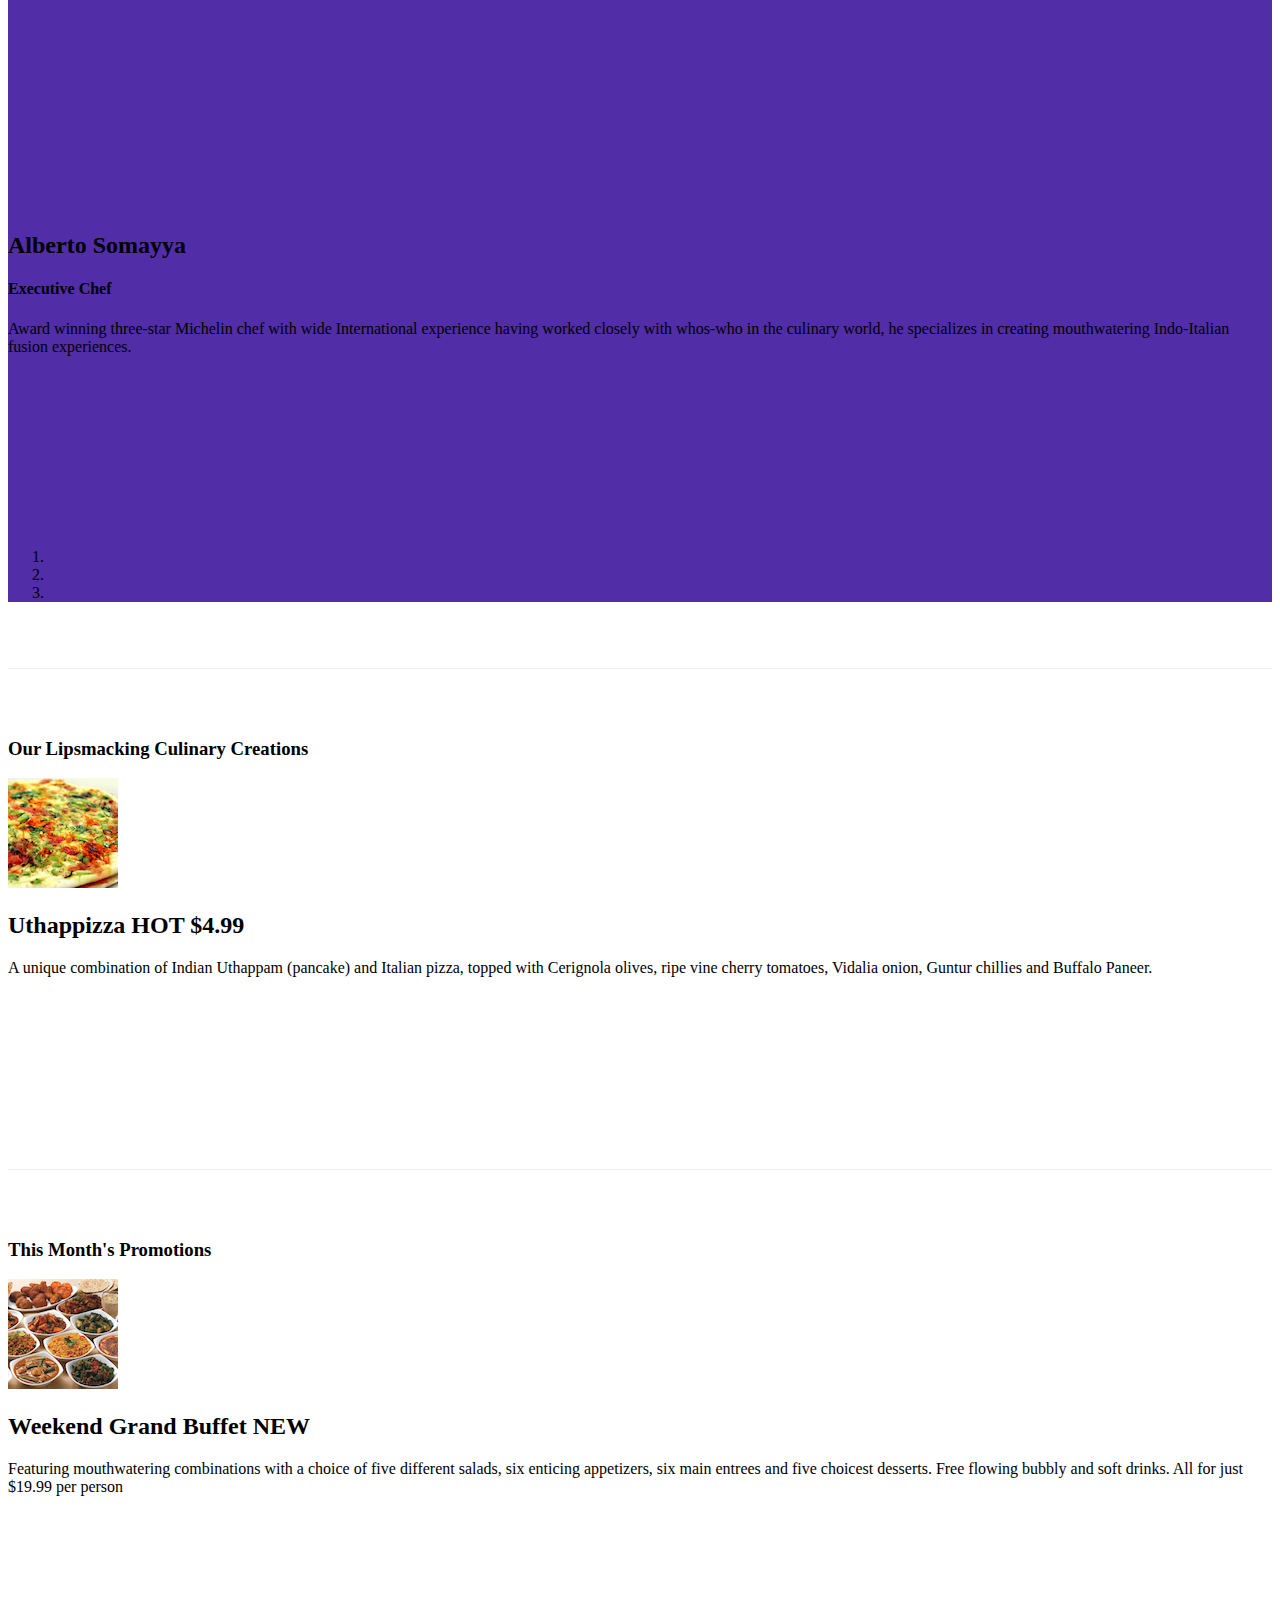
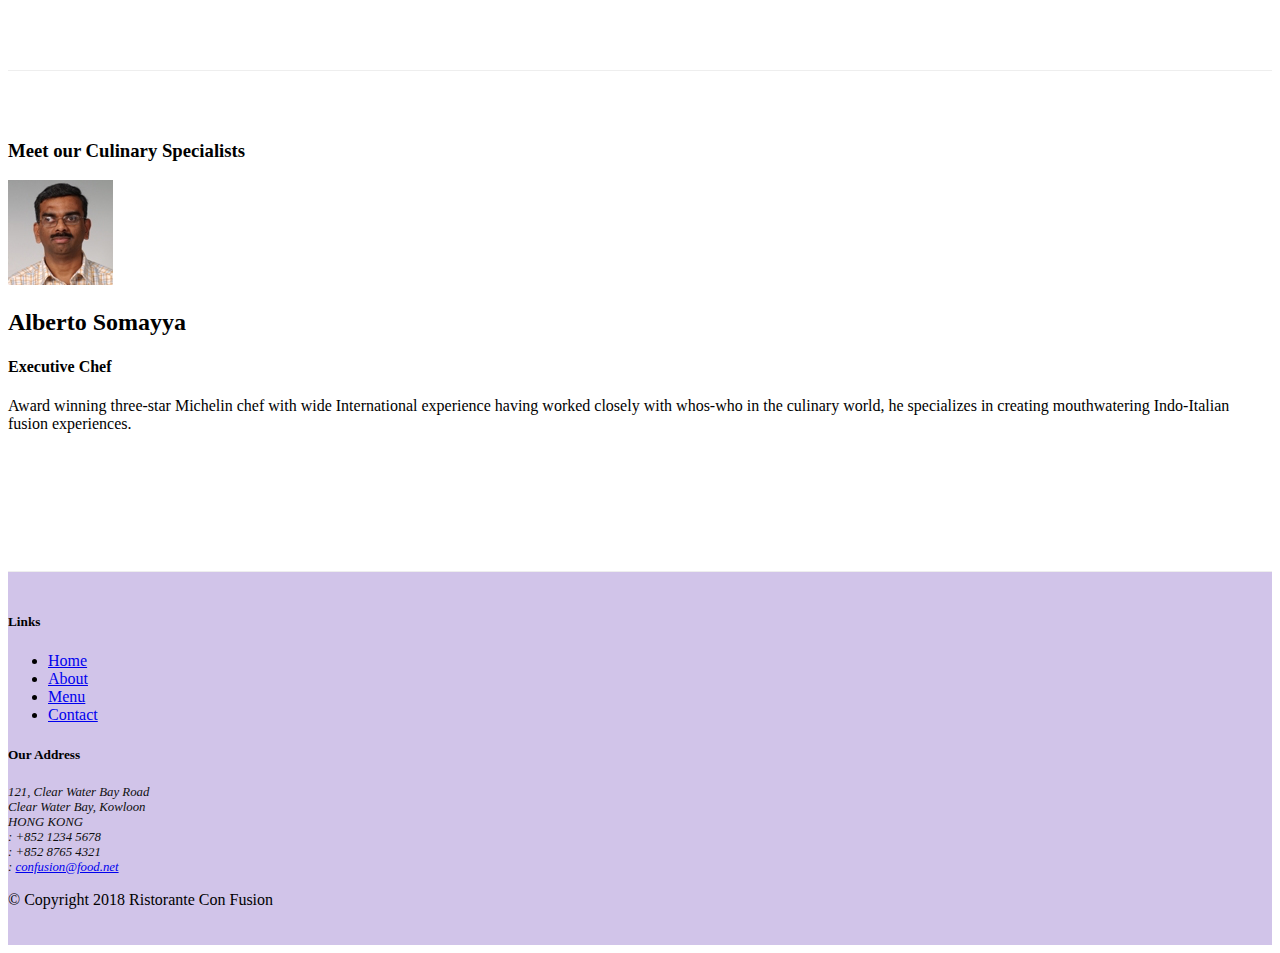
==== commit 29155289: "restaurantdemo" ====
--- a/index.html
+++ b/index.html
@@ -28,9 +28,8 @@
           <li class="nav-item"><a class="nav-link" href="#"><span class="fa fa-list fa-lg"></span>Menu</a></li>
           <li class="nav-item"><a class="nav-link" href="./contactus.html"><span class="fa fa-address-card fa-lg"></span>Contact</a></li>
         </ul>
-        <span class="navbar-text"><a data-toggle="modal" data-target="#loginModal">
-          <span class="fa fa-sign-in"></span>Login</a>
-        </span>
+        <span class="navbar-text">
+          <span class="fa fa-sign-in"></span><a id="loginSpan">Login</a></span>
       </div>
     </div>
   </nav>
@@ -77,7 +76,7 @@
                     <p>We take inspiration from the World's best cuisines, and create a unique fusion experience. Our lipsmacking creations will tickle your culinary senses!</p>
                 </div>
                 <div class="col-12 col-sm-3 order-sm-last">
-                  <button class="btn btn-sm bg-warning text-white"><a data-toggle="modal" data-target="#reserveModal">Reserve Table</a></button>
+                  <button class="btn btn-sm bg-warning text-white" id="reserveButton">Reserve Table</button>
                 </div>
                 <div class="col-12 col-sm-3">
                 <img src="img/logo.png" class="img-fluid">
@@ -301,11 +300,21 @@
           else if ($('#carouselButton').children('span').hasClass('fa-play')) {
               $('#mycarousel').carousel('cycle');
               $('#carouselButton').children('span').removeClass('fa-play');
-              $('#carouselButton').children('span').addClass('fa-pause');         
+              $('#carouselButton').children('span').addClass('fa-pause');
           }
         });
       });
     </script>
+    <script>
+      $('#reserveButton').click(function() {
+        $('#reserveModal').modal('show')
+      });
+    </script>
+  <script>
+    $('#loginSpan').click(function() {
+      $('#loginModal').modal('show')
+    });
+  </script>
 </body>
 
 </html>
--- a/css/styles.css
+++ b/css/styles.css
@@ -12,6 +12,19 @@
   background-color: #D1C4E9;
   margin: 0px auto;
   padding: 20px 0px;
+}
+.modal-header{
+  background-color: #512DA8;
+}
+.modal-title{
+  color: floralwhite;;
+}
+.modal-content button{
+  color: floralwhite;
+}
+.modal-content
+{
+   background-color: #D1C4E9;
 }
 .jumbotron {
   margin: 0px auto;
